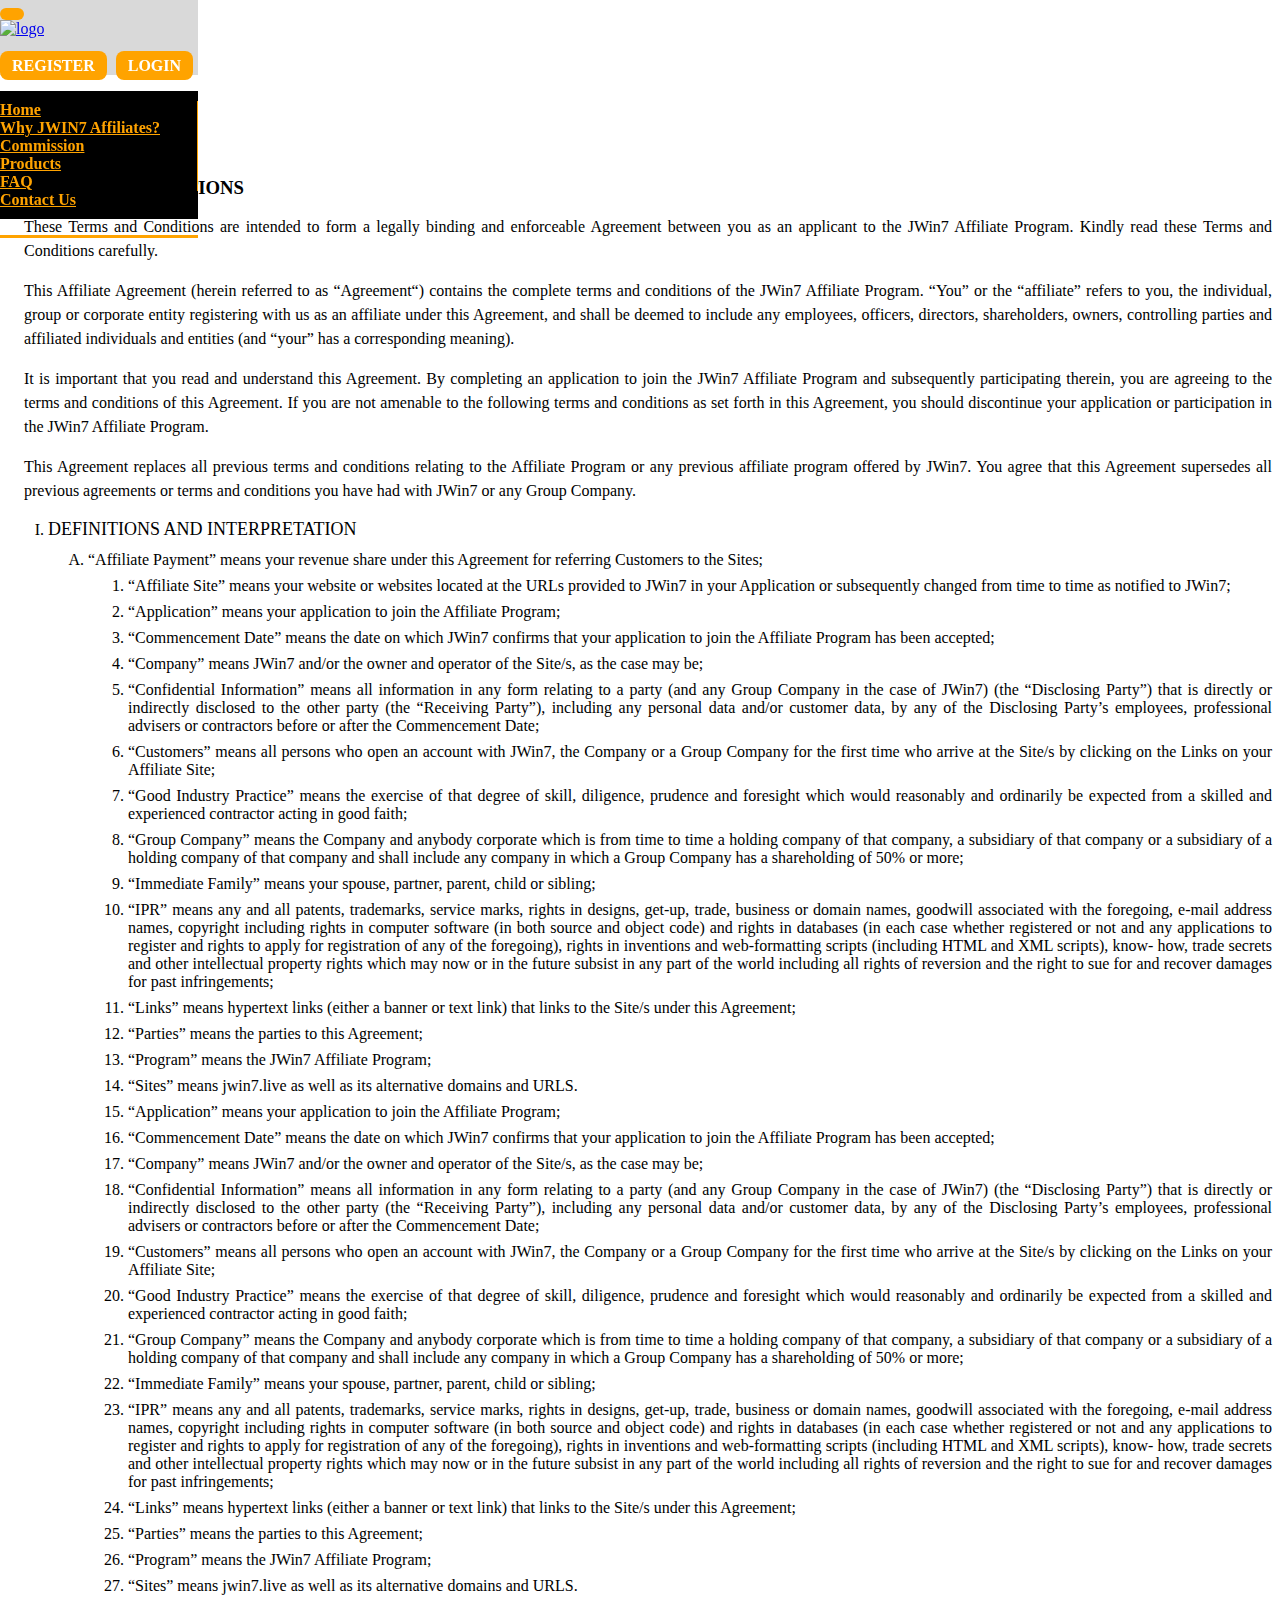
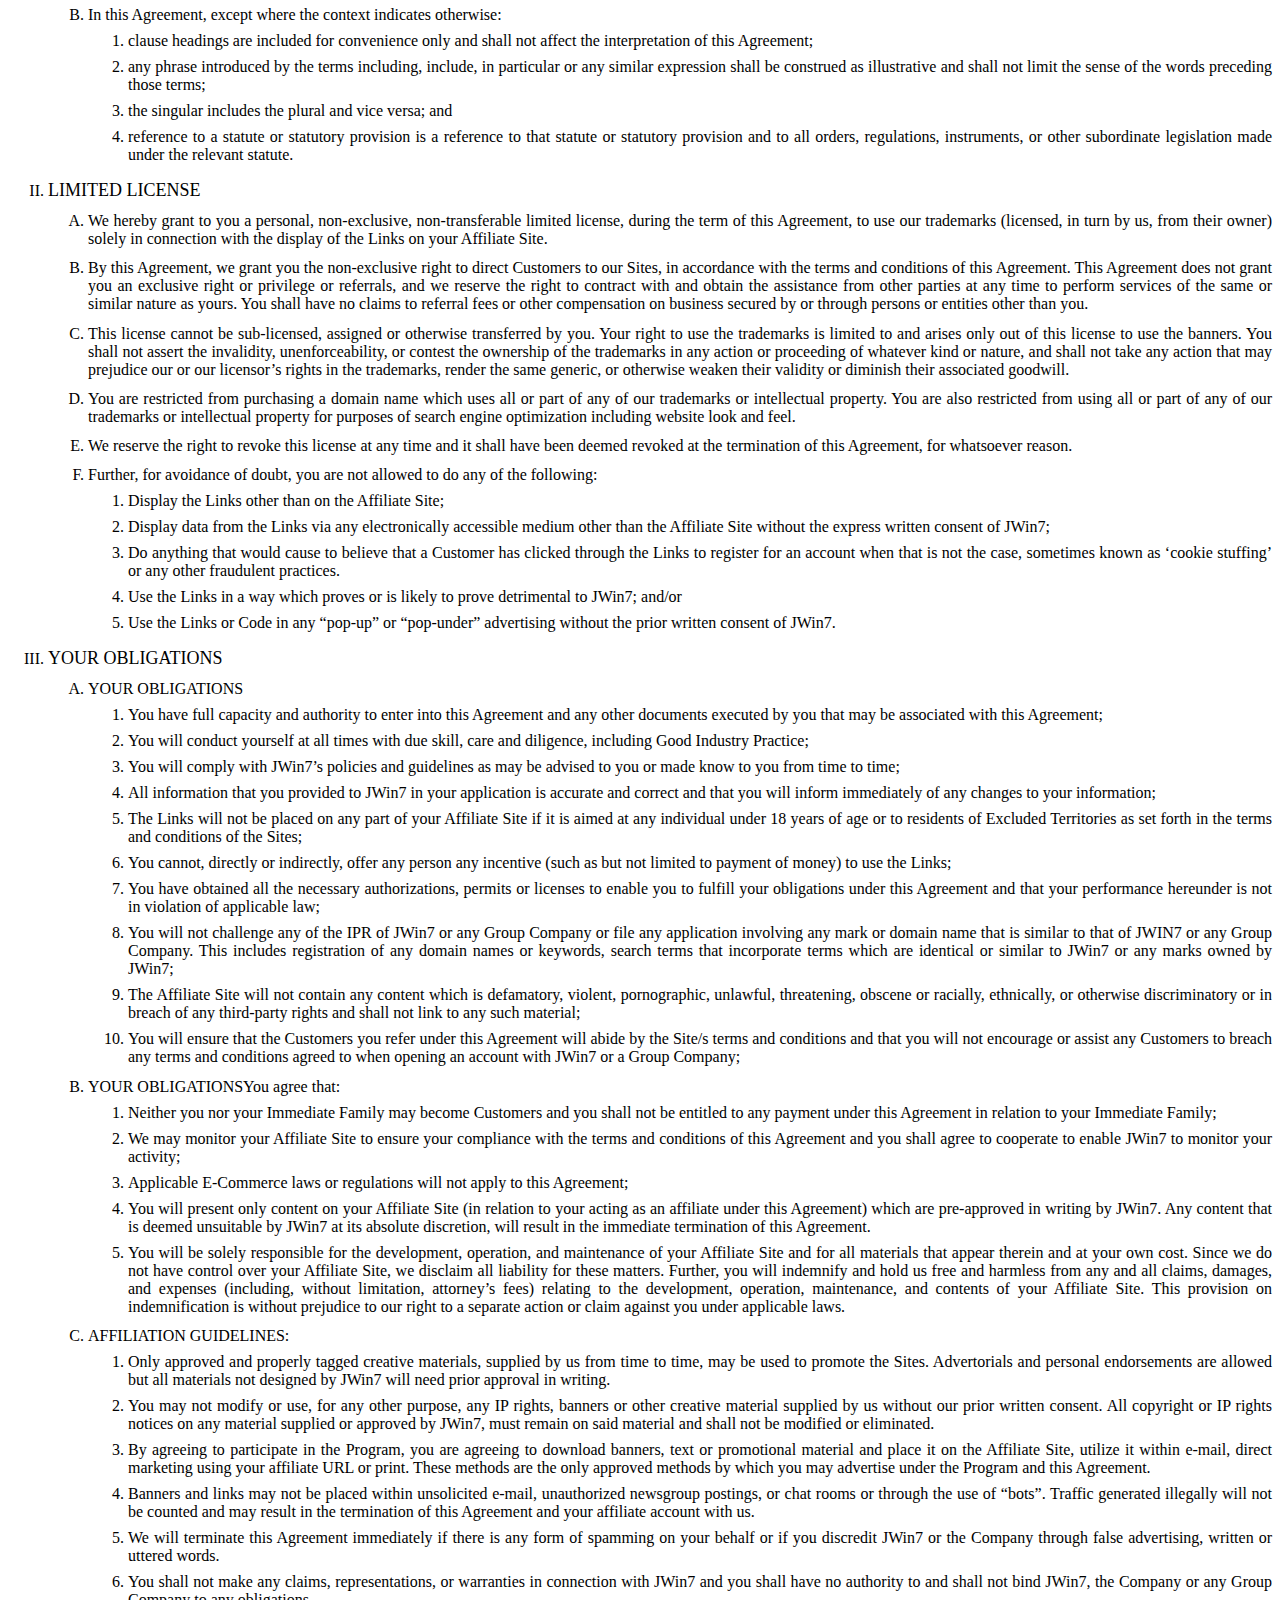
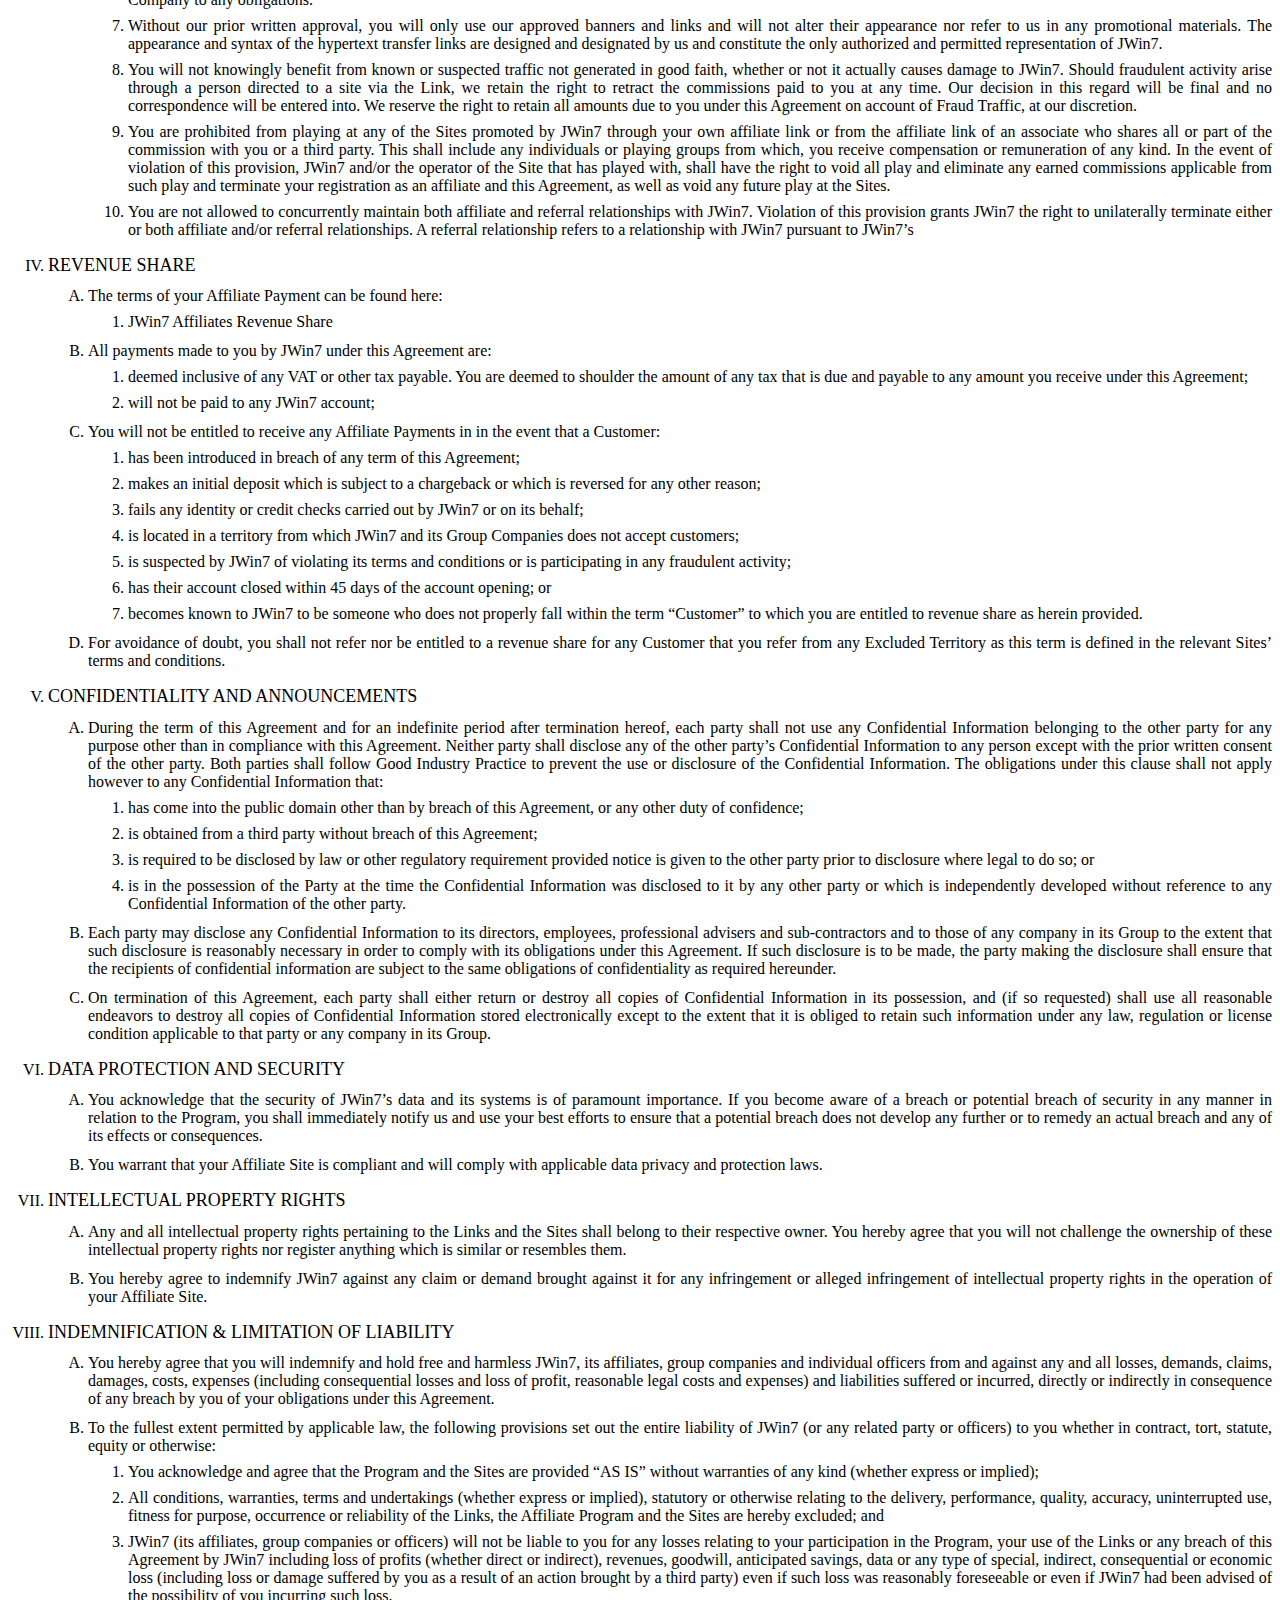
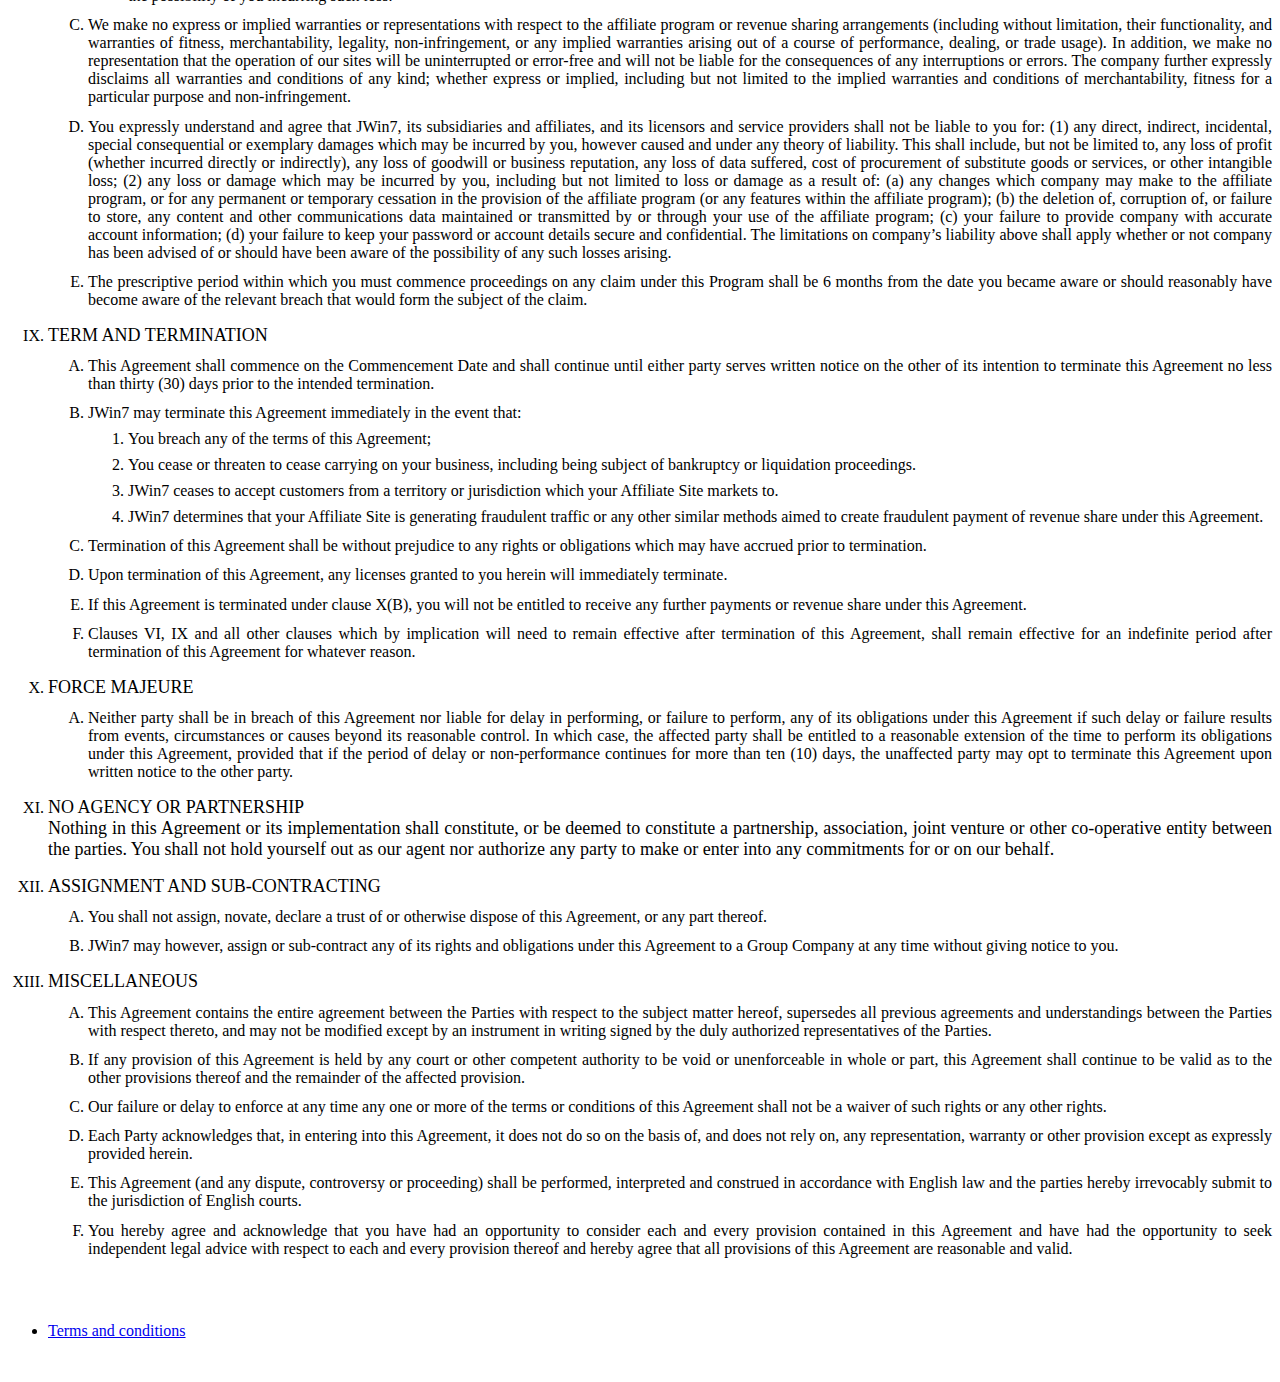
==== pages/Terms-Con.html @ c440f2bb "after solve problem 01" ====
<!DOCTYPE html>
<html lang="en">
    <head>
        <meta charset="UTF-8">
        <meta http-equiv="X-UA-Compatible" content="IE=edge">
        <meta name="viewport" content="width=device-width, initial-scale=1.0">
        <link rel="shortcut icon" href="../images/logo.png" type="image/x-icon">
            <title>JWIN7</title>

        <!-- google fronts -->
        <link rel="preconnect" href="https://fonts.googleapis.com">
        <link rel="preconnect" href="https://fonts.gstatic.com" crossorigin>
        <link href="https://fonts.googleapis.com/css2?family=Poppins:wght@200&display=swap" rel="stylesheet">

        <!-- bootstrap file link -->
        <link href="https://cdn.jsdelivr.net/npm/bootstrap@5.0.2/dist/css/bootstrap.min.css" rel="stylesheet" integrity="sha384-EVSTQN3/azprG1Anm3QDgpJLIm9Nao0Yz1ztcQTwFspd3yD65VohhpuuCOmLASjC" crossorigin="anonymous">

        <!-- css file links -->
        <link rel="stylesheet" href="../css/navber.css">
        <link rel="stylesheet" href="../css/TermsCondition.css">
        <link rel="stylesheet" href="../css/footer.css">
    </head>

    <body>
        <!-- navber start -->
        <nav class="navbar navbar-expand-md navbar-light bg-light col-12">
            <!-- <div class=""> -->
                <div class="TopNav">
                    <div class="row container">
                        <div class="col-4">
                            <button class="navbar-toggler" type="button" data-bs-toggle="collapse" data-bs-target="#navbarSupportedContent" aria-controls="navbarSupportedContent" aria-expanded="false" aria-label="Toggle navigation">
                                <span class="navbar-toggler-icon"></span>
                            </button>
                        </div>

                        <div class="col-4 d-flex">
                            <a class="navbar-brand m-auto" href="../index.html">
                                <img src="../images/logo.png" alt="logo">
                            </a>
                        </div>

                        <div class="col-4 LoginBtn">
                            <a href="../pages/LoginSingin.html" class="BtnA registation float-end">REGISTER</a>
                            <a href="../pages/LoginSingin.html" class="BtnA float-end">LOGIN</a>
                        </div>
                    </div>
                </div>
    
                <div class="BottomNav">
                    <div class="collapse navbar-collapse container" id="navbarSupportedContent">
                            <ul class="navbar-nav me-auto mb-2 mb-lg-0">
                                <li class="nav-item">
                                    <a class="nav-link active" aria-current="page" href="../index.html">Home</a>
                                </li>
                                
                                <li class="nav-item">
                                    <a class="nav-link" href="../index.html#WhyAffilates">Why JWIN7 Affiliates?</a>
                                </li>
    
                                <li class="nav-item dropdown">
                                    <a class="nav-link" href="../index.html#COMMISSION">
                                        Commission
                                    </a>
                                </li>
    
                                <li class="nav-item">
                                    <a class="nav-link" href="../index.html#PRODUCTS">Products</a>
                                </li>
    
                                <li class="nav-item dropdown">
                                    <a class="nav-link" href="../pages/FQAs.html">
                                        FAQ
                                    </a>
                                </li>
    
                                <li class="nav-item">
                                    <a class="nav-link" href="../pages/contactus.html">Contact Us</a>
                                </li>
                            </ul>
                    </div>
                </div>
            <!-- </div> -->
        </nav>
        <!-- navber end -->

        <!-- Terms and Condition start -->
        <section class="TremsCondition">
            <div class="container">
                <h3>TERMS AND CONDITIONS</h3>

                <p>
                    These Terms and Conditions are intended to form a legally binding and enforceable Agreement between
                    you as an applicant to the JWin7 Affiliate Program. Kindly read these Terms and Conditions carefully.
                </p>

                <p>
                    This Affiliate Agreement (herein referred to as “Agreement“) contains the complete terms and
                    conditions of the JWin7 Affiliate Program. “You” or the “affiliate” refers to you, the individual, group or
                    corporate entity registering with us as an affiliate under this Agreement, and shall be deemed to include
                    any employees, officers, directors, shareholders, owners, controlling parties and affiliated individuals
                    and entities (and “your” has a corresponding meaning).
                </p>

                <p>
                    It is important that you read and understand this Agreement. By completing an application to join the
                    JWin7 Affiliate Program and subsequently participating therein, you are agreeing to the terms and
                    conditions of this Agreement. If you are not amenable to the following terms and conditions as set forth
                    in this Agreement, you should discontinue your application or participation in the JWin7 Affiliate
                    Program.
                </p>

                <p>
                    This Agreement replaces all previous terms and conditions relating to the Affiliate Program or any
                    previous affiliate program offered by JWin7. You agree that this Agreement supersedes all previous
                    agreements or terms and conditions you have had with JWin7 or any Group Company.
                </p>

                <ol type="I">
                    <li>
                        <span>DEFINITIONS AND INTERPRETATION</span> 
                        <ol type="A">
                            <li>
                                <span>“Affiliate Payment” means your revenue share under this Agreement for referring Customers to the Sites;</span> 
                                <ol>
                                    <li>
                                        “Affiliate Site” means your website or websites located at the URLs provided to JWin7 in your           
                                        Application or subsequently changed from time to time as notified to JWin7;
                                    </li>
            
                                    <li>
                                        “Application” means your application to join the Affiliate Program;
                                    </li>
            
                                    <li>
                                        “Commencement Date” means the date on which JWin7 confirms that your application to join the Affiliate Program has been accepted;
                                    </li>
            
                                    <li>
                                        “Company” means JWin7 and/or the owner and operator of the Site/s, as the case may be;
                                    </li>
            
                                    <li>
                                        “Confidential Information” means all information in any form relating to a party (and any Group
                                        Company in the case of JWin7) (the “Disclosing Party”) that is directly or indirectly disclosed to the other
                                        party (the “Receiving Party”), including any personal data and/or customer data, by any of the Disclosing
                                        Party’s employees, professional advisers or contractors before or after the Commencement Date;
                                    </li>
            
                                    <li>
                                        “Customers” means all persons who open an account with JWin7, the Company or a Group Company
                                        for the first time who arrive at the Site/s by clicking on the Links on your Affiliate Site;
                                    </li>
            
                                    <li>
                                        “Good Industry Practice” means the exercise of that degree of skill, diligence, prudence and foresight
                                        which would reasonably and ordinarily be expected from a skilled and experienced contractor acting in
                                        good faith;
                                    </li>
            
                                    <li>
                                        “Group Company” means the Company and anybody corporate which is from time to time a holding
                                        company of that company, a subsidiary of that company or a subsidiary of a holding company of that
                                        company and shall include any company in which a Group Company has a shareholding of 50% or more;
                                    </li>
            
                                    <li>
                                        “Immediate Family” means your spouse, partner, parent, child or sibling;
                                    </li>
            
                                    <li>
                                            “IPR” means any and all patents, trademarks, service marks, rights in designs, get-up, trade, business
                                            or domain names, goodwill associated with the foregoing, e-mail address names, copyright including
                                            rights in computer software (in both source and object code) and rights in databases (in each case
                                            whether registered or not and any applications to register and rights to apply for registration of any of
            
                                            the foregoing), rights in inventions and web-formatting scripts (including HTML and XML scripts), know-
                                            how, trade secrets and other intellectual property rights which may now or in the future subsist in any
            
                                            part of the world including all rights of reversion and the right to sue for and recover damages for past
                                            infringements;
                                    </li>
            
                                    <li>
                                        “Links” means hypertext links (either a banner or text link) that links to the Site/s under this Agreement;
                                    </li>
            
                                    <li>
                                        “Parties” means the parties to this Agreement;
                                    </li>
            
                                    <li>
                                        “Program” means the JWin7 Affiliate Program;
                                    </li>
            
                                    <li>
                                        “Sites” means jwin7.live as well as its alternative domains and URLS.
                                    </li>
        
                                    <li>
                                        “Application” means your application to join the Affiliate Program;
                                    </li>
        
                                    <li>
                                        “Commencement Date” means the date on which JWin7 confirms that your application to join the Affiliate Program has been accepted;
                                    </li>
        
                                    <li>
                                        “Company” means JWin7 and/or the owner and operator of the Site/s, as the case may be;
                                    </li>
        
                                    <li>
                                        “Confidential Information” means all information in any form relating to a party (and any Group
                                        Company in the case of JWin7) (the “Disclosing Party”) that is directly or indirectly disclosed to the other
                                        party (the “Receiving Party”), including any personal data and/or customer data, by any of the Disclosing
                                        Party’s employees, professional advisers or contractors before or after the Commencement Date;
                                    </li>
        
                                    <li>
                                        “Customers” means all persons who open an account with JWin7, the Company or a Group Company
                                        for the first time who arrive at the Site/s by clicking on the Links on your Affiliate Site;
                                    </li>
        
                                    <li>
                                        “Good Industry Practice” means the exercise of that degree of skill, diligence, prudence and foresight
                                        which would reasonably and ordinarily be expected from a skilled and experienced contractor acting in
                                        good faith;
                                    </li>
        
                                    <li>
                                        “Group Company” means the Company and anybody corporate which is from time to time a holding
                                        company of that company, a subsidiary of that company or a subsidiary of a holding company of that
                                        company and shall include any company in which a Group Company has a shareholding of 50% or more;
                                    </li>
        
                                    <li>
                                        “Immediate Family” means your spouse, partner, parent, child or sibling;
                                    </li>
        
                                    <li>
                                        “IPR” means any and all patents, trademarks, service marks, rights in designs, get-up, trade, business
                                        or domain names, goodwill associated with the foregoing, e-mail address names, copyright including
                                        rights in computer software (in both source and object code) and rights in databases (in each case
                                        whether registered or not and any applications to register and rights to apply for registration of any of
        
                                        the foregoing), rights in inventions and web-formatting scripts (including HTML and XML scripts), know-
                                        how, trade secrets and other intellectual property rights which may now or in the future subsist in any
        
                                        part of the world including all rights of reversion and the right to sue for and recover damages for past
                                        infringements;
                                    </li>
        
                                    <li>
                                        “Links” means hypertext links (either a banner or text link) that links to the Site/s under this Agreement;
                                    </li>
        
                                    <li>
                                        “Parties” means the parties to this Agreement;
                                    </li>
        
                                    <li>
                                        “Program” means the JWin7 Affiliate Program;
                                    </li>
        
                                    <li>
                                        “Sites” means jwin7.live as well as its alternative domains and URLS.
                                    </li>
                                </ol>
                            </li>

                            <li>
                                <span>In this Agreement, except where the context indicates otherwise:</span> 
                                <ol>
                                    <li>
                                        clause headings are included for convenience only and shall not affect the interpretation of this Agreement;
                                    </li>

                                    <li>
                                        any phrase introduced by the terms including, include, in particular or any similar expression shall be
                                        construed as illustrative and shall not limit the sense of the words preceding those terms;
                                    </li>

                                    <li>
                                        the singular includes the plural and vice versa; and
                                    </li>

                                    <li>
                                        reference to a statute or statutory provision is a reference to that statute or statutory provision and
                                        to all orders, regulations, instruments, or other subordinate legislation made under the relevant statute.
                                    </li>
                                </ol>
                            </li>
                        </ol>
                    </li>

                    <li>
                        <span>LIMITED LICENSE</span> 
                        <ol type="A">
                            <li>
                                <span>
                                    We hereby grant to you a personal, non-exclusive, non-transferable limited license, during the term
                                    of this Agreement, to use our trademarks (licensed, in turn by us, from their owner) solely in connection
                                    with the display of the Links on your Affiliate Site.
                                </span>
                            </li>

                            <li>
                                <span>
                                    By this Agreement, we grant you the non-exclusive right to direct Customers to our Sites, in
                                    accordance with the terms and conditions of this Agreement. This Agreement does not grant you an
                                    exclusive right or privilege or referrals, and we reserve the right to contract with and obtain the
                                    assistance from other parties at any time to perform services of the same or similar nature as yours. You
                                    shall have no claims to referral fees or other compensation on business secured by or through persons
                                    or entities other than you.
                                </span>
                            </li>

                            <li>
                                <span>
                                    This license cannot be sub-licensed, assigned or otherwise transferred by you. Your right to use the
                                    trademarks is limited to and arises only out of this license to use the banners. You shall not assert the
                                    invalidity, unenforceability, or contest the ownership of the trademarks in any action or proceeding of
                                    whatever kind or nature, and shall not take any action that may prejudice our or our licensor’s rights in
                                    the trademarks, render the same generic, or otherwise weaken their validity or diminish their associated
                                    goodwill.
                                </span>
                            </li>

                            <li>
                                <span>
                                    You are restricted from purchasing a domain name which uses all or part of any of our trademarks or
                                    intellectual property. You are also restricted from using all or part of any of our trademarks or
                                    intellectual property for purposes of search engine optimization including website look and feel.
                                </span>
                            </li>

                            <li>
                                <span>
                                    We reserve the right to revoke this license at any time and it shall have been deemed revoked at the
                                    termination of this Agreement, for whatsoever reason.
                                </span>
                            </li>

                            <li>
                                <span>Further, for avoidance of doubt, you are not allowed to do any of the following:</span>
                                <ol>
                                    <li>
                                        Display the Links other than on the Affiliate Site;
                                    </li>

                                    <li>
                                        Display data from the Links via any electronically accessible medium other than the Affiliate Site
                                        without the express written consent of JWin7;
                                    </li>

                                    <li>
                                        Do anything that would cause to believe that a Customer has clicked through the Links to register for
                                        an account when that is not the case, sometimes known as ‘cookie stuffing’ or any other fraudulent
                                        practices.
                                    </li>

                                    <li>
                                        Use the Links in a way which proves or is likely to prove detrimental to JWin7; and/or
                                    </li>

                                    <li>
                                        Use the Links or Code in any “pop-up” or “pop-under” advertising without the prior written consent of
                                        JWin7.
                                    </li>
                                </ol>
                            </li>
                        </ol>
                    </li>

                    <li>
                        <span>YOUR OBLIGATIONS</span>
                        <ol type="A">
                            <li>
                                <span>YOUR OBLIGATIONS</span>
                                <ol>
                                    <li>
                                        You have full capacity and authority to enter into this Agreement and any other documents executed
                                        by you that may be associated with this Agreement;
                                    </li>

                                    <li>
                                        You will conduct yourself at all times with due skill, care and diligence, including Good Industry
                                        Practice;
                                    </li>

                                    <li>
                                        You will comply with JWin7’s policies and guidelines as may be advised to you or made know to you
                                        from time to time;
                                    </li>

                                    <li>
                                        All information that you provided to JWin7 in your application is accurate and correct and that you
                                        will inform immediately of any changes to your information;
                                    </li>

                                    <li>
                                        The Links will not be placed on any part of your Affiliate Site if it is aimed at any individual under 18
                                        years of age or to residents of Excluded Territories as set forth in the terms and conditions of the Sites;
                                    </li>

                                    <li>
                                        You cannot, directly or indirectly, offer any person any incentive (such as but not limited to payment
                                        of money) to use the Links;
                                    </li>

                                    <li>
                                        You have obtained all the necessary authorizations, permits or licenses to enable you to fulfill your
                                        obligations under this Agreement and that your performance hereunder is not in violation of applicable
                                        law;
                                    </li>

                                    <li>
                                        You will not challenge any of the IPR of JWin7 or any Group Company or file any application involving
                                        any mark or domain name that is similar to that of JWIN7 or any Group Company. This includes
                                        registration of any domain names or keywords, search terms that incorporate terms which are identical
                                        or similar to JWin7 or any marks owned by JWin7;
                                    </li>

                                    <li>
                                        The Affiliate Site will not contain any content which is defamatory, violent, pornographic, unlawful,
                                        threatening, obscene or racially, ethnically, or otherwise discriminatory or in breach of any third-party
                                        rights and shall not link to any such material;
                                    </li>

                                    <li>
                                        You will ensure that the Customers you refer under this Agreement will abide by the Site/s terms
                                        and conditions and that you will not encourage or assist any Customers to breach any terms and
                                        conditions agreed to when opening an account with JWin7 or a Group Company;
                                    </li>
                                </ol>
                            </li>

                            <li>
                                <span>YOUR OBLIGATIONSYou agree that:</span>
                                <ol>
                                    <li>
                                        Neither you nor your Immediate Family may become Customers and you shall not be entitled to any
                                        payment under this Agreement in relation to your Immediate Family;
                                    </li>

                                    <li>
                                        We may monitor your Affiliate Site to ensure your compliance with the terms and conditions of this
                                        Agreement and you shall agree to cooperate to enable JWin7 to monitor your activity;
                                    </li>

                                    <li>
                                        Applicable E-Commerce laws or regulations will not apply to this Agreement;
                                    </li>

                                    <li>
                                        You will present only content on your Affiliate Site (in relation to your acting as an affiliate under this
                                        Agreement) which are pre-approved in writing by JWin7. Any content that is deemed unsuitable by
                                        JWin7 at its absolute discretion, will result in the immediate termination of this Agreement.
                                    </li>

                                    <li>
                                        You will be solely responsible for the development, operation, and maintenance of your Affiliate Site
                                        and for all materials that appear therein and at your own cost. Since we do not have control over your
                                        Affiliate Site, we disclaim all liability for these matters. Further, you will indemnify and hold us free and
                                        harmless from any and all claims, damages, and expenses (including, without limitation, attorney’s fees)
                                        relating to the development, operation, maintenance, and contents of your Affiliate Site. This provision
                                        on indemnification is without prejudice to our right to a separate action or claim against you under
                                        applicable laws.
                                    </li>
                                </ol>
                            </li>

                            <li>
                                <span>AFFILIATION GUIDELINES:</span>
                                <ol>
                                    <li>
                                        Only approved and properly tagged creative materials, supplied by us from time to time, may be used
                                        to promote the Sites. Advertorials and personal endorsements are allowed but all materials not
                                        designed by JWin7 will need prior approval in writing.
                                    </li>

                                    <li>
                                        You may not modify or use, for any other purpose, any IP rights, banners or other creative material
                                        supplied by us without our prior written consent. All copyright or IP rights notices on any material
                                        supplied or approved by JWin7, must remain on said material and shall not be modified or eliminated.
                                    </li>

                                    <li>
                                        By agreeing to participate in the Program, you are agreeing to download banners, text or promotional
                                        material and place it on the Affiliate Site, utilize it within e-mail, direct marketing using your affiliate URL
                                        or print. These methods are the only approved methods by which you may advertise under the Program
                                        and this Agreement.
                                    </li>

                                    <li>
                                        Banners and links may not be placed within unsolicited e-mail, unauthorized newsgroup postings, or
                                        chat rooms or through the use of “bots”. Traffic generated illegally will not be counted and may result in
                                        the termination of this Agreement and your affiliate account with us.
                                    </li>

                                    <li>
                                        We will terminate this Agreement immediately if there is any form of spamming on your behalf or if
                                        you discredit JWin7 or the Company through false advertising, written or uttered words.
                                    </li>

                                    <li>
                                        You shall not make any claims, representations, or warranties in connection with JWin7 and you shall
                                        have no authority to and shall not bind JWin7, the Company or any Group Company to any obligations.
                                    </li>

                                    <li>
                                        Without our prior written approval, you will only use our approved banners and links and will not
                                        alter their appearance nor refer to us in any promotional materials. The appearance and syntax of the
                                        hypertext transfer links are designed and designated by us and constitute the only authorized and
                                        permitted representation of JWin7.
                                    </li>

                                    <li>
                                        You will not knowingly benefit from known or suspected traffic not generated in good faith, whether
                                        or not it actually causes damage to JWin7. Should fraudulent activity arise through a person directed to
                                        a site via the Link, we retain the right to retract the commissions paid to you at any time. Our decision in
                                        this regard will be final and no correspondence will be entered into. We reserve the right to retain all
                                        amounts due to you under this Agreement on account of Fraud Traffic, at our discretion.
                                    </li>

                                    <li>
                                        You are prohibited from playing at any of the Sites promoted by JWin7 through your own affiliate link
                                        or from the affiliate link of an associate who shares all or part of the commission with you or a third
                                        party. This shall include any individuals or playing groups from which, you receive compensation or
                                        remuneration of any kind. In the event of violation of this provision, JWin7 and/or the operator of the
                                        Site that has played with, shall have the right to void all play and eliminate any earned commissions
                                        applicable from such play and terminate your registration as an affiliate and this Agreement, as well as
                                        void any future play at the Sites.
                                    </li>

                                    <li>
                                        You are not allowed to concurrently maintain both affiliate and referral relationships with JWin7.
                                        Violation of this provision grants JWin7 the right to unilaterally terminate either or both affiliate and/or
                                        referral relationships. A referral relationship refers to a relationship with JWin7 pursuant to JWin7’s
                                    </li>
                                </ol>
                            </li>
                        </ol>
                    </li>

                    <li>
                        <span>REVENUE SHARE</span>
                        <ol type="A">
                            <li>
                                <span>The terms of your Affiliate Payment can be found here:</span>
                                <ol>
                                    <li>
                                        JWin7 Affiliates Revenue Share
                                    </li>
                                </ol>
                            </li>

                            <li>
                                <span>All payments made to you by JWin7 under this Agreement are:</span>
                                <ol>
                                    <li>
                                        deemed inclusive of any VAT or other tax payable. You are deemed to shoulder the amount of any tax
                                        that is due and payable to any amount you receive under this Agreement;
                                    </li>

                                    <li>
                                        will not be paid to any JWin7 account;
                                    </li>
                                </ol>
                            </li>

                            <li>
                                <span>You will not be entitled to receive any Affiliate Payments in in the event that a Customer:</span>
                                <ol>
                                    <li>
                                        has been introduced in breach of any term of this Agreement;
                                    </li>

                                    <li>
                                        makes an initial deposit which is subject to a chargeback or which is reversed for any other reason;
                                    </li>

                                    <li>
                                        fails any identity or credit checks carried out by JWin7 or on its behalf;
                                    </li>

                                    <li>
                                        is located in a territory from which JWin7 and its Group Companies does not accept customers;
                                    </li>
                                    
                                    <li>
                                        is suspected by JWin7 of violating its terms and conditions or is participating in any fraudulent activity;
                                    </li>

                                    <li>
                                        has their account closed within 45 days of the account opening; or
                                    </li>

                                    <li>
                                        becomes known to JWin7 to be someone who does not properly fall within the term “Customer” to
                                        which you are entitled to revenue share as herein provided.
                                    </li>
                                </ol>
                            </li>

                            <li>
                                <span>
                                    For avoidance of doubt, you shall not refer nor be entitled to a revenue share for any Customer that
                                    you refer from any Excluded Territory as this term is defined in the relevant Sites’ terms and conditions.
                                </span>
                            </li>
                        </ol>
                    </li>

                    <li>
                        <span>CONFIDENTIALITY AND ANNOUNCEMENTS</span>
                        <ol type="A">
                            <li>
                                <span>
                                    During the term of this Agreement and for an indefinite period after termination hereof, each party
                                    shall not use any Confidential Information belonging to the other party for any purpose other than in
                                    compliance with this Agreement. Neither party shall disclose any of the other party’s Confidential
                                    Information to any person except with the prior written consent of the other party. Both parties shall
                                    follow Good Industry Practice to prevent the use or disclosure of the Confidential Information. The
                                    obligations under this clause shall not apply however to any Confidential Information that:
                                </span>

                                <ol>
                                    <li>
                                        has come into the public domain other than by breach of this Agreement, or any other duty of
                                        confidence;
                                    </li>

                                    <li>
                                        is obtained from a third party without breach of this Agreement;
                                    </li>

                                    <li>
                                        is required to be disclosed by law or other regulatory requirement provided notice is given to the
                                        other party prior to disclosure where legal to do so; or
                                    </li>

                                    <li>
                                        is in the possession of the Party at the time the Confidential Information was disclosed to it by any
                                        other party or which is independently developed without reference to any Confidential Information of
                                        the other party.
                                    </li>
                                </ol>
                            </li>

                            <li>
                                <span>
                                    Each party may disclose any Confidential Information to its directors, employees, professional
                                    advisers and sub-contractors and to those of any company in its Group to the extent that such disclosure
                                    is reasonably necessary in order to comply with its obligations under this Agreement. If such disclosure
                                    is to be made, the party making the disclosure shall ensure that the recipients of confidential
                                    information are subject to the same obligations of confidentiality as required hereunder.
                                </span>
                            </li>

                            <li>
                                <span>
                                    On termination of this Agreement, each party shall either return or destroy all copies of Confidential
                                    Information in its possession, and (if so requested) shall use all reasonable endeavors to destroy all
                                    copies of Confidential Information stored electronically except to the extent that it is obliged to retain
                                    such information under any law, regulation or license condition applicable to that party or any company
                                    in its Group.
                                </span>
                            </li>
                        </ol>
                    </li>

                    <li>
                        <span>DATA PROTECTION AND SECURITY</span>
                        <ol type="A">
                            <li>
                                <span>
                                    You acknowledge that the security of JWin7’s data and its systems is of paramount importance. If you
                                    become aware of a breach or potential breach of security in any manner in relation to the Program, you
                                    shall immediately notify us and use your best efforts to ensure that a potential breach does not develop
                                    any further or to remedy an actual breach and any of its effects or consequences.
                                </span>
                            </li>

                            <li>
                                <span>
                                    You warrant that your Affiliate Site is compliant and will comply with applicable data privacy and
                                    protection laws.
                                </span>
                            </li>
                        </ol>
                    </li>

                    <li>
                        <span>INTELLECTUAL PROPERTY RIGHTS</span>
                        <ol type="A">
                            <li>
                                Any and all intellectual property rights pertaining to the Links and the Sites shall belong to their
                                respective owner. You hereby agree that you will not challenge the ownership of these intellectual
                                property rights nor register anything which is similar or resembles them.
                            </li>

                            <li>
                                You hereby agree to indemnify JWin7 against any claim or demand brought against it for any
                                infringement or alleged infringement of intellectual property rights in the operation of your Affiliate Site.
                            </li>
                        </ol>
                    </li>

                    <li>
                        <span>INDEMNIFICATION & LIMITATION OF LIABILITY</span>
                        <ol type="A">
                            <li>
                                <span>
                                    You hereby agree that you will indemnify and hold free and harmless JWin7, its affiliates, group
                                    companies and individual officers from and against any and all losses, demands, claims, damages, costs,
                                    expenses (including consequential losses and loss of profit, reasonable legal costs and expenses) and
                                    liabilities suffered or incurred, directly or indirectly in consequence of any breach by you of your
                                    obligations under this Agreement.
                                </span>
                            </li>

                            <li>
                                <span>
                                    To the fullest extent permitted by applicable law, the following provisions set out the entire liability of
                                    JWin7 (or any related party or officers) to you whether in contract, tort, statute, equity or otherwise:
                                </span>
                                <ol>
                                    <li>
                                        You acknowledge and agree that the Program and the Sites are provided “AS IS” without warranties
                                        of any kind (whether express or implied);
                                    </li>

                                    <li>
                                        All conditions, warranties, terms and undertakings (whether express or implied), statutory or
                                        otherwise relating to the delivery, performance, quality, accuracy, uninterrupted use, fitness for
                                        purpose, occurrence or reliability of the Links, the Affiliate Program and the Sites are hereby excluded;
                                        and
                                    </li>

                                    <li>
                                        JWin7 (its affiliates, group companies or officers) will not be liable to you for any losses relating to
                                        your participation in the Program, your use of the Links or any breach of this Agreement by JWin7
                                        including loss of profits (whether direct or indirect), revenues, goodwill, anticipated savings, data or any
                                        type of special, indirect, consequential or economic loss (including loss or damage suffered by you as a
                                        result of an action brought by a third party) even if such loss was reasonably foreseeable or even if
                                        JWin7 had been advised of the possibility of you incurring such loss.
                                    </li>
                                </ol>
                            </li>

                            <li>
                                <span>
                                    We make no express or implied warranties or representations with respect to the affiliate program or
                                    revenue sharing arrangements (including without limitation, their functionality, and warranties of
                                    fitness, merchantability, legality, non-infringement, or any implied warranties arising out of a course of
                                    performance, dealing, or trade usage). In addition, we make no representation that the operation of our
                                    sites will be uninterrupted or error-free and will not be liable for the consequences of any interruptions
                                    or errors. The company further expressly disclaims all warranties and conditions of any kind; whether
                                    express or implied, including but not limited to the implied warranties and conditions of
                                    merchantability, fitness for a particular purpose and non-infringement.
                                </span>
                            </li>

                            <li>
                                <span>
                                    You expressly understand and agree that JWin7, its subsidiaries and affiliates, and its licensors and
                                    service providers shall not be liable to you for: (1) any direct, indirect, incidental, special consequential
                                    or exemplary damages which may be incurred by you, however caused and under any theory of liability.
                                    This shall include, but not be limited to, any loss of profit (whether incurred directly or indirectly), any
                                    loss of goodwill or business reputation, any loss of data suffered, cost of procurement of substitute
                                    goods or services, or other intangible loss; (2) any loss or damage which may be incurred by you,
                                    including but not limited to loss or damage as a result of: (a) any changes which company may make to
                                    the affiliate program, or for any permanent or temporary cessation in the provision of the affiliate
                                    program (or any features within the affiliate program); (b) the deletion of, corruption of, or failure to
                                    store, any content and other communications data maintained or transmitted by or through your use of
                                    the affiliate program; (c) your failure to provide company with accurate account information; (d) your
                                    failure to keep your password or account details secure and confidential. The limitations on company’s
                                    liability above shall apply whether or not company has been advised of or should have been aware of
                                    the possibility of any such losses arising.
                                </span>
                            </li>

                            <li>
                                <span>
                                    The prescriptive period within which you must commence proceedings on any claim under this
                                    Program shall be 6 months from the date you became aware or should reasonably have become aware
                                    of the relevant breach that would form the subject of the claim.
                                </span>
                            </li>
                        </ol>
                    </li>

                    <li>
                        <span>TERM AND TERMINATION</span>
                        <ol type="A">
                            <li>
                                <span>
                                    This Agreement shall commence on the Commencement Date and shall continue until either party
                                    serves written notice on the other of its intention to terminate this Agreement no less than thirty (30)
                                    days prior to the intended termination.
                                </span>
                            </li>

                            <li>
                                <span>
                                    JWin7 may terminate this Agreement immediately in the event that:
                                </span>

                                <ol>
                                    <li>
                                        You breach any of the terms of this Agreement;
                                    </li>
                                    
                                    <li>
                                        You cease or threaten to cease carrying on your business, including being subject of bankruptcy or
                                        liquidation proceedings.
                                    </li>

                                    <li>
                                        JWin7 ceases to accept customers from a territory or jurisdiction which your Affiliate Site markets to.
                                    </li>

                                    <li>
                                        JWin7 determines that your Affiliate Site is generating fraudulent traffic or any other similar methods
                                        aimed to create fraudulent payment of revenue share under this Agreement.
                                    </li>
                                </ol>
                            </li>

                            <li>
                                <span>
                                    Termination of this Agreement shall be without prejudice to any rights or obligations which may have
                                    accrued prior to termination.
                                </span>
                            </li>

                            <li>
                                <span>
                                    Upon termination of this Agreement, any licenses granted to you herein will immediately terminate.  
                                </span>
                            </li>

                            <li>
                                <span>
                                    If this Agreement is terminated under clause X(B), you will not be entitled to receive any further
                                    payments or revenue share under this Agreement.
                                </span>
                            </li>

                            <li>
                                <span>
                                    Clauses VI, IX and all other clauses which by implication will need to remain effective after termination
                                    of this Agreement, shall remain effective for an indefinite period after termination of this Agreement for
                                    whatever reason.
                                </span>
                            </li>
                        </ol>
                    </li>

                    <li>
                        <span>
                            FORCE MAJEURE
                        </span>
                        <ol type="A">
                            <li>
                                <span>
                                    Neither party shall be in breach of this Agreement nor liable for delay in performing, or failure to
                                    perform, any of its obligations under this Agreement if such delay or failure results from events,
                                    circumstances or causes beyond its reasonable control. In which case, the affected party shall be
                                    entitled to a reasonable extension of the time to perform its obligations under this Agreement, provided
                                    that if the period of delay or non-performance continues for more than ten (10) days, the unaffected
                                    party may opt to terminate this Agreement upon written notice to the other party.
                                </span>
                            </li>
                        </ol>
                    </li>

                    <li>
                        <span>NO AGENCY OR PARTNERSHIP 
                            <br>
                            Nothing in this Agreement or its implementation shall constitute, or be deemed to constitute a
                            partnership, association, joint venture or other co-operative entity between the parties. You shall not

                            hold yourself out as our agent nor authorize any party to make or enter into any commitments for or on
                            our behalf.
                        </span>
                    </li>

                    <li>
                        <span>
                            ASSIGNMENT AND SUB-CONTRACTING
                        </span>
                        <ol type="A">
                            <li>
                                <span>
                                    You shall not assign, novate, declare a trust of or otherwise dispose of this Agreement, or any part thereof.
                                </span>
                            </li>

                            <li>
                                <span>
                                    JWin7 may however, assign or sub-contract any of its rights and obligations under this Agreement to a
                                    Group Company at any time without giving notice to you. 
                                </span>
                            </li>
                        </ol>
                    </li>

                    <li>
                        <span>
                            MISCELLANEOUS
                        </span>

                        <ol type="A">
                            <li>
                                <span>
                                    This Agreement contains the entire agreement between the Parties with respect to the subject
                                    matter hereof, supersedes all previous agreements and understandings between the Parties with
                                    respect thereto, and may not be modified except by an instrument in writing signed by the duly
                                    authorized representatives of the Parties.
                                </span>
                            </li>

                            <li>
                                <span>
                                    If any provision of this Agreement is held by any court or other competent authority to be void or
                                    unenforceable in whole or part, this Agreement shall continue to be valid as to the other provisions
                                    thereof and the remainder of the affected provision.
                                </span>
                            </li>

                            <li>
                                <span>
                                    Our failure or delay to enforce at any time any one or more of the terms or conditions of this
                                    Agreement shall not be a waiver of such rights or any other rights.
                                </span>
                            </li>

                            <li>
                                <span>
                                    Each Party acknowledges that, in entering into this Agreement, it does not do so on the basis of, and
                                    does not rely on, any representation, warranty or other provision except as expressly provided herein.
                                </span>
                            </li>

                            <li>
                                <span>
                                    This Agreement (and any dispute, controversy or proceeding) shall be performed, interpreted and
                                    construed in accordance with English law and the parties hereby irrevocably submit to the jurisdiction of
                                    English courts.
                                </span>
                            </li>

                            <li>
                                <span>
                                    You hereby agree and acknowledge that you have had an opportunity to consider each and every
                                    provision contained in this Agreement and have had the opportunity to seek independent legal advice
                                    with respect to each and every provision thereof and hereby agree that all provisions of this Agreement
                                    are reasonable and valid.
                                </span>
                            </li>
                        </ol>
                    </li>


                    <!-- <li></li> -->
                </ol>
            </div>
        </section>
        <!-- Terms and Condition end -->
        
        
        <!-- footer start -->
        <footer>
            <div class="container">
                <div>
                    <ul>
                        <li>
                            <a href="../pages/Terms-Con.html">Terms and conditions</a>
                        </li>
                    </ul>
                </div>
                <a href="../index.html"><img src="../images/logo.png" alt=""></a>
            </div>
        </footer>
        <!-- footer end -->

        <script src="https://cdn.jsdelivr.net/npm/@popperjs/core@2.9.2/dist/umd/popper.min.js" integrity="sha384-IQsoLXl5PILFhosVNubq5LC7Qb9DXgDA9i+tQ8Zj3iwWAwPtgFTxbJ8NT4GN1R8p" crossorigin="anonymous"></script>
        <script src="https://cdn.jsdelivr.net/npm/bootstrap@5.0.2/dist/js/bootstrap.min.js" integrity="sha384-cVKIPhGWiC2Al4u+LWgxfKTRIcfu0JTxR+EQDz/bgldoEyl4H0zUF0QKbrJ0EcQF" crossorigin="anonymous"></script>
    </body>
</html>
---- css/navber.css ----
.navbar-brand img{
    width: 118.4px;
    margin: 0;
}

.navbar {
    padding-top: 0;
    padding-bottom: 0;
    display: block !important;
    position: fixed;
    top: 0;
    left: 0;
    z-index: 10;
    border-bottom: 3px solid #ffa300;
}

/* top navber start*/
    .TopNav{
        justify-content: space-between;
        width: 100%;
        background-color: rgb(217 217 217);
    }

    .TopNav .container{
        padding: 0;
        margin: auto;
    }

    .navbar-brand{
        padding-top: 0; 
        padding-bottom: 0;
    }

    .TopNav .BtnA{
        outline: none;
        background-color: #ffa300;
        border: none;
        color: rgb(255, 255, 255);
        border-radius: 8px;
        padding: 6px 12px;
        font-weight: 600;
        font-size: 16px;
        text-decoration: none;
        margin-right: 5px;
    }

    .TopNav button{
        outline: none;
        background-color: #ffa300;
        border: none;
        color: rgb(255, 255, 255);
        border-radius: 8px;
        padding: 6px 12px;
        font-weight: 600;
        font-size: 16px;
        text-decoration: none;
    }

    .TopNav .BtnA:hover{
        outline: none;
        background-color: #ffbf00;
        border: 1.5px solid #ffbf00;
        color: rgb(14, 14, 14);
    }

    .TopNav .BtnA:active{
        outline: none;
        border: none;
    }

    .LoginBtn{
        margin-top: 19px;
    }

    @media screen and (max-width: 767px) {
        .TopNav .BtnA {
            padding: 3px 6px;
            font-size: 9px;
            border-radius: 4px;
        }

        .LoginBtn {
            margin-top: 20px;
        }

        .navbar-toggler {
            color: rgba(0,0,0,.55);
            border-color: rgba(0,0,0,.1);
            margin-top: 11px;
        }

        .navbar-toggler-icon {
            width: 3em;
            height: 3em;
        }

        .navbar-brand img {
            width: 93.4px;
            margin: 0;
        }

        .TopNav button{
            border-radius: 5px;
            font-size: 10px;
        }
    }

    @media screen and (max-width: 352px) {
        .TopNav .BtnA {
            font-size: 8px;
        }
    }

    @media screen and (max-width: 372px) {
        .registation{
            display: none;
        }

        .TopNav .BtnA {
            font-size: 11px;
        }

        .LoginBtn {
            margin-top: 18px;
        }
    }
/* top navber end*/

/* bottom navber start*/
    .BottomNav{
        width: 100%;    
        background: black;
    }

    .BottomNav .container ul{
        justify-content: space-between;
        width: 100%;
        padding: 10px 0;
    }

    .BottomNav .container ul li:not(:last-child) {
        border-right: 1px solid #ffa300;
        padding-right: 25px;
    }

    .active{
        color: #ffaa17  !important;
    }

    .BottomNav .container ul li a{
        line-height: 1;
        color: #ffa300 !important;
        font-size: 16px;
        font-weight: 600;
    }

    .BottomNav .container ul li:hover .nav-link{
        color: #fcf7ee !important;
        padding-bottom: 4px;
        border-bottom: 1px solid white;
    }

    @media screen and (max-width: 767px) {
        .BottomNav .container ul li:not(:last-child) {
            border: none;
        }
    }
/* bottom navber end*/
---- css/TermsCondition.css ----
.TremsCondition{
    padding: 2rem 0;
    margin-top: 7.87rem;
    color: #000000;
    width: 100%;
    text-align: justify;
}

@media screen and (max-width: 767px) {
    .TremsCondition{
        margin-top: 3.7rem;    
    }
}

.TremsCondition .container h3{
    margin-bottom: 1rem;
    /* font-size: 22px!important; */
}

.TremsCondition .container p{
    margin-bottom: .6rem;
    line-height: 1.5;
    margin-left: 1rem  ;
}

ol li span{
    font-weight: 500;
    font-size: 18px;
}

ol li {
    margin: 1rem 0;
}

ol li ol li span{
    font-weight: 500;
    font-size: 16px;
}

ol li ol li {
    margin: .7rem 0;
}

ol li ol li ol li {
    margin: .5rem 0;
}
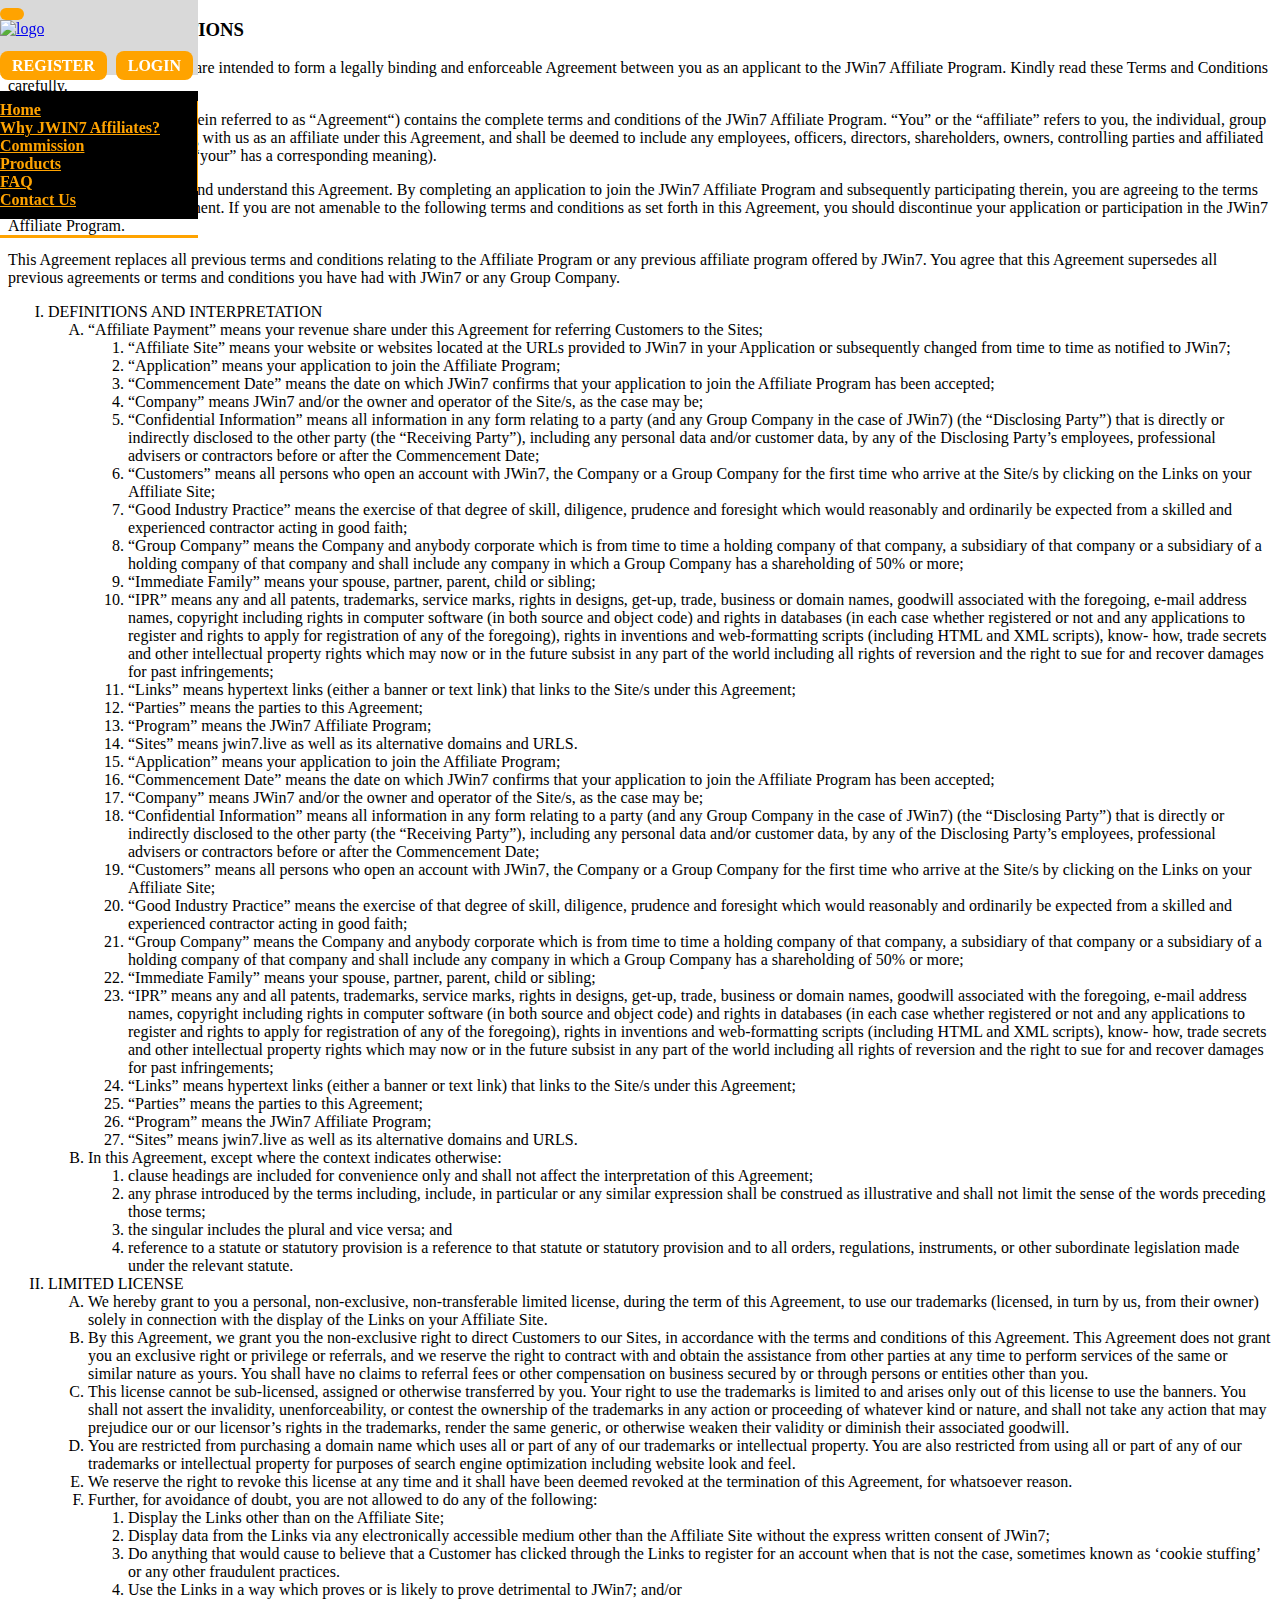
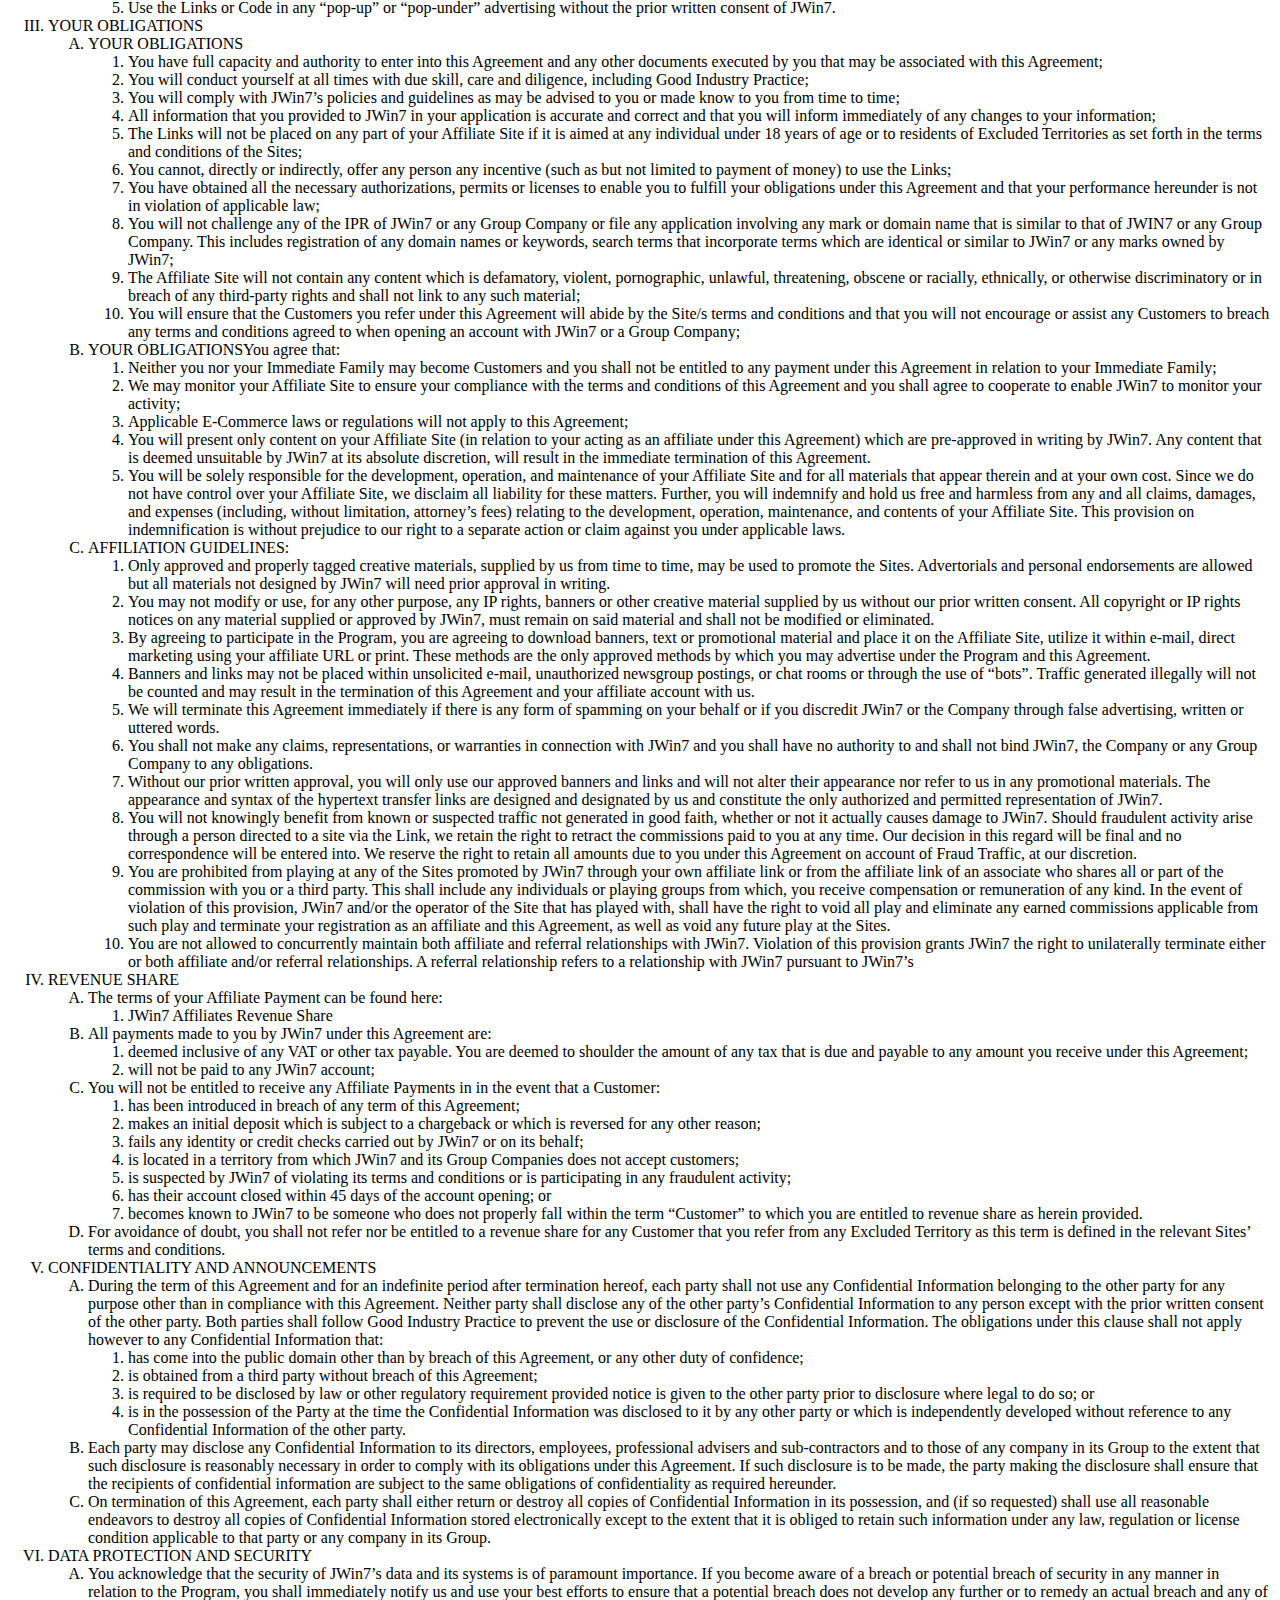
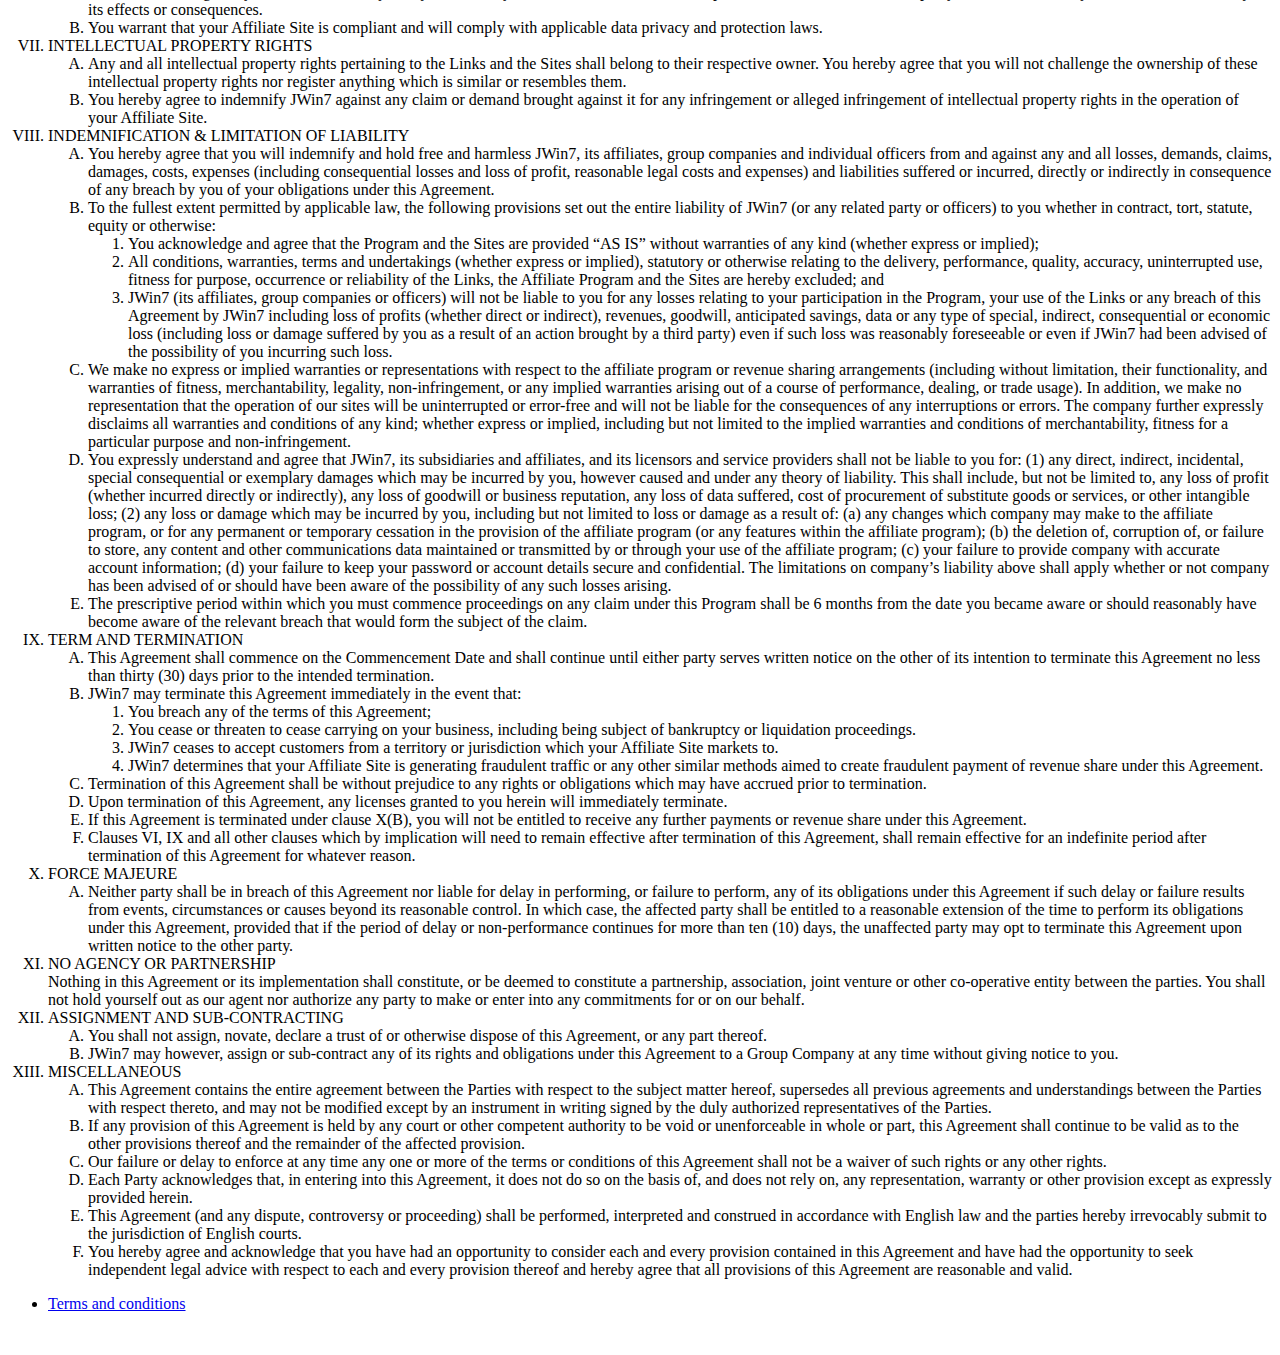
==== commit 46dcb23a: "Add files via upload" ====
--- a/pages/Terms-Con.html
+++ b/pages/Terms-Con.html
@@ -1,991 +1,989 @@
-<!DOCTYPE html>
-<html lang="en">
-    <head>
-        <meta charset="UTF-8">
-        <meta http-equiv="X-UA-Compatible" content="IE=edge">
-        <meta name="viewport" content="width=device-width, initial-scale=1.0">
-        <link rel="shortcut icon" href="../images/logo.png" type="image/x-icon">
-            <title>JWIN7</title>
-
-        <!-- google fronts -->
-        <link rel="preconnect" href="https://fonts.googleapis.com">
-        <link rel="preconnect" href="https://fonts.gstatic.com" crossorigin>
-        <link href="https://fonts.googleapis.com/css2?family=Poppins:wght@200&display=swap" rel="stylesheet">
-
-        <!-- bootstrap file link -->
-        <link href="https://cdn.jsdelivr.net/npm/bootstrap@5.0.2/dist/css/bootstrap.min.css" rel="stylesheet" integrity="sha384-EVSTQN3/azprG1Anm3QDgpJLIm9Nao0Yz1ztcQTwFspd3yD65VohhpuuCOmLASjC" crossorigin="anonymous">
-
-        <!-- css file links -->
-        <link rel="stylesheet" href="../css/navber.css">
-        <link rel="stylesheet" href="../css/TermsCondition.css">
-        <link rel="stylesheet" href="../css/footer.css">
-    </head>
-
-    <body>
-        <!-- navber start -->
-        <nav class="navbar navbar-expand-md navbar-light bg-light col-12">
-            <!-- <div class=""> -->
-                <div class="TopNav">
-                    <div class="row container">
-                        <div class="col-4">
-                            <button class="navbar-toggler" type="button" data-bs-toggle="collapse" data-bs-target="#navbarSupportedContent" aria-controls="navbarSupportedContent" aria-expanded="false" aria-label="Toggle navigation">
-                                <span class="navbar-toggler-icon"></span>
-                            </button>
-                        </div>
-
-                        <div class="col-4 d-flex">
-                            <a class="navbar-brand m-auto" href="../index.html">
-                                <img src="../images/logo.png" alt="logo">
-                            </a>
-                        </div>
-
-                        <div class="col-4 LoginBtn">
-                            <a href="../pages/LoginSingin.html" class="BtnA registation float-end">REGISTER</a>
-                            <a href="../pages/LoginSingin.html" class="BtnA float-end">LOGIN</a>
-                        </div>
-                    </div>
-                </div>
-    
-                <div class="BottomNav">
-                    <div class="collapse navbar-collapse container" id="navbarSupportedContent">
-                            <ul class="navbar-nav me-auto mb-2 mb-lg-0">
-                                <li class="nav-item">
-                                    <a class="nav-link active" aria-current="page" href="../index.html">Home</a>
-                                </li>
-                                
-                                <li class="nav-item">
-                                    <a class="nav-link" href="../index.html#WhyAffilates">Why JWIN7 Affiliates?</a>
-                                </li>
-    
-                                <li class="nav-item dropdown">
-                                    <a class="nav-link" href="../index.html#COMMISSION">
-                                        Commission
-                                    </a>
-                                </li>
-    
-                                <li class="nav-item">
-                                    <a class="nav-link" href="../index.html#PRODUCTS">Products</a>
-                                </li>
-    
-                                <li class="nav-item dropdown">
-                                    <a class="nav-link" href="../pages/FQAs.html">
-                                        FAQ
-                                    </a>
-                                </li>
-    
-                                <li class="nav-item">
-                                    <a class="nav-link" href="../pages/contactus.html">Contact Us</a>
-                                </li>
-                            </ul>
-                    </div>
-                </div>
-            <!-- </div> -->
-        </nav>
-        <!-- navber end -->
-
-        <!-- Terms and Condition start -->
-        <section class="TremsCondition">
-            <div class="container">
-                <h3>TERMS AND CONDITIONS</h3>
-
-                <p>
-                    These Terms and Conditions are intended to form a legally binding and enforceable Agreement between
-                    you as an applicant to the JWin7 Affiliate Program. Kindly read these Terms and Conditions carefully.
-                </p>
-
-                <p>
-                    This Affiliate Agreement (herein referred to as “Agreement“) contains the complete terms and
-                    conditions of the JWin7 Affiliate Program. “You” or the “affiliate” refers to you, the individual, group or
-                    corporate entity registering with us as an affiliate under this Agreement, and shall be deemed to include
-                    any employees, officers, directors, shareholders, owners, controlling parties and affiliated individuals
-                    and entities (and “your” has a corresponding meaning).
-                </p>
-
-                <p>
-                    It is important that you read and understand this Agreement. By completing an application to join the
-                    JWin7 Affiliate Program and subsequently participating therein, you are agreeing to the terms and
-                    conditions of this Agreement. If you are not amenable to the following terms and conditions as set forth
-                    in this Agreement, you should discontinue your application or participation in the JWin7 Affiliate
-                    Program.
-                </p>
-
-                <p>
-                    This Agreement replaces all previous terms and conditions relating to the Affiliate Program or any
-                    previous affiliate program offered by JWin7. You agree that this Agreement supersedes all previous
-                    agreements or terms and conditions you have had with JWin7 or any Group Company.
-                </p>
-
-                <ol type="I">
-                    <li>
-                        <span>DEFINITIONS AND INTERPRETATION</span> 
-                        <ol type="A">
-                            <li>
-                                <span>“Affiliate Payment” means your revenue share under this Agreement for referring Customers to the Sites;</span> 
-                                <ol>
-                                    <li>
-                                        “Affiliate Site” means your website or websites located at the URLs provided to JWin7 in your           
-                                        Application or subsequently changed from time to time as notified to JWin7;
-                                    </li>
-            
-                                    <li>
-                                        “Application” means your application to join the Affiliate Program;
-                                    </li>
-            
-                                    <li>
-                                        “Commencement Date” means the date on which JWin7 confirms that your application to join the Affiliate Program has been accepted;
-                                    </li>
-            
-                                    <li>
-                                        “Company” means JWin7 and/or the owner and operator of the Site/s, as the case may be;
-                                    </li>
-            
-                                    <li>
-                                        “Confidential Information” means all information in any form relating to a party (and any Group
-                                        Company in the case of JWin7) (the “Disclosing Party”) that is directly or indirectly disclosed to the other
-                                        party (the “Receiving Party”), including any personal data and/or customer data, by any of the Disclosing
-                                        Party’s employees, professional advisers or contractors before or after the Commencement Date;
-                                    </li>
-            
-                                    <li>
-                                        “Customers” means all persons who open an account with JWin7, the Company or a Group Company
-                                        for the first time who arrive at the Site/s by clicking on the Links on your Affiliate Site;
-                                    </li>
-            
-                                    <li>
-                                        “Good Industry Practice” means the exercise of that degree of skill, diligence, prudence and foresight
-                                        which would reasonably and ordinarily be expected from a skilled and experienced contractor acting in
-                                        good faith;
-                                    </li>
-            
-                                    <li>
-                                        “Group Company” means the Company and anybody corporate which is from time to time a holding
-                                        company of that company, a subsidiary of that company or a subsidiary of a holding company of that
-                                        company and shall include any company in which a Group Company has a shareholding of 50% or more;
-                                    </li>
-            
-                                    <li>
-                                        “Immediate Family” means your spouse, partner, parent, child or sibling;
-                                    </li>
-            
-                                    <li>
-                                            “IPR” means any and all patents, trademarks, service marks, rights in designs, get-up, trade, business
-                                            or domain names, goodwill associated with the foregoing, e-mail address names, copyright including
-                                            rights in computer software (in both source and object code) and rights in databases (in each case
-                                            whether registered or not and any applications to register and rights to apply for registration of any of
-            
-                                            the foregoing), rights in inventions and web-formatting scripts (including HTML and XML scripts), know-
-                                            how, trade secrets and other intellectual property rights which may now or in the future subsist in any
-            
-                                            part of the world including all rights of reversion and the right to sue for and recover damages for past
-                                            infringements;
-                                    </li>
-            
-                                    <li>
-                                        “Links” means hypertext links (either a banner or text link) that links to the Site/s under this Agreement;
-                                    </li>
-            
-                                    <li>
-                                        “Parties” means the parties to this Agreement;
-                                    </li>
-            
-                                    <li>
-                                        “Program” means the JWin7 Affiliate Program;
-                                    </li>
-            
-                                    <li>
-                                        “Sites” means jwin7.live as well as its alternative domains and URLS.
-                                    </li>
-        
-                                    <li>
-                                        “Application” means your application to join the Affiliate Program;
-                                    </li>
-        
-                                    <li>
-                                        “Commencement Date” means the date on which JWin7 confirms that your application to join the Affiliate Program has been accepted;
-                                    </li>
-        
-                                    <li>
-                                        “Company” means JWin7 and/or the owner and operator of the Site/s, as the case may be;
-                                    </li>
-        
-                                    <li>
-                                        “Confidential Information” means all information in any form relating to a party (and any Group
-                                        Company in the case of JWin7) (the “Disclosing Party”) that is directly or indirectly disclosed to the other
-                                        party (the “Receiving Party”), including any personal data and/or customer data, by any of the Disclosing
-                                        Party’s employees, professional advisers or contractors before or after the Commencement Date;
-                                    </li>
-        
-                                    <li>
-                                        “Customers” means all persons who open an account with JWin7, the Company or a Group Company
-                                        for the first time who arrive at the Site/s by clicking on the Links on your Affiliate Site;
-                                    </li>
-        
-                                    <li>
-                                        “Good Industry Practice” means the exercise of that degree of skill, diligence, prudence and foresight
-                                        which would reasonably and ordinarily be expected from a skilled and experienced contractor acting in
-                                        good faith;
-                                    </li>
-        
-                                    <li>
-                                        “Group Company” means the Company and anybody corporate which is from time to time a holding
-                                        company of that company, a subsidiary of that company or a subsidiary of a holding company of that
-                                        company and shall include any company in which a Group Company has a shareholding of 50% or more;
-                                    </li>
-        
-                                    <li>
-                                        “Immediate Family” means your spouse, partner, parent, child or sibling;
-                                    </li>
-        
-                                    <li>
-                                        “IPR” means any and all patents, trademarks, service marks, rights in designs, get-up, trade, business
-                                        or domain names, goodwill associated with the foregoing, e-mail address names, copyright including
-                                        rights in computer software (in both source and object code) and rights in databases (in each case
-                                        whether registered or not and any applications to register and rights to apply for registration of any of
-        
-                                        the foregoing), rights in inventions and web-formatting scripts (including HTML and XML scripts), know-
-                                        how, trade secrets and other intellectual property rights which may now or in the future subsist in any
-        
-                                        part of the world including all rights of reversion and the right to sue for and recover damages for past
-                                        infringements;
-                                    </li>
-        
-                                    <li>
-                                        “Links” means hypertext links (either a banner or text link) that links to the Site/s under this Agreement;
-                                    </li>
-        
-                                    <li>
-                                        “Parties” means the parties to this Agreement;
-                                    </li>
-        
-                                    <li>
-                                        “Program” means the JWin7 Affiliate Program;
-                                    </li>
-        
-                                    <li>
-                                        “Sites” means jwin7.live as well as its alternative domains and URLS.
-                                    </li>
-                                </ol>
-                            </li>
-
-                            <li>
-                                <span>In this Agreement, except where the context indicates otherwise:</span> 
-                                <ol>
-                                    <li>
-                                        clause headings are included for convenience only and shall not affect the interpretation of this Agreement;
-                                    </li>
-
-                                    <li>
-                                        any phrase introduced by the terms including, include, in particular or any similar expression shall be
-                                        construed as illustrative and shall not limit the sense of the words preceding those terms;
-                                    </li>
-
-                                    <li>
-                                        the singular includes the plural and vice versa; and
-                                    </li>
-
-                                    <li>
-                                        reference to a statute or statutory provision is a reference to that statute or statutory provision and
-                                        to all orders, regulations, instruments, or other subordinate legislation made under the relevant statute.
-                                    </li>
-                                </ol>
-                            </li>
-                        </ol>
-                    </li>
-
-                    <li>
-                        <span>LIMITED LICENSE</span> 
-                        <ol type="A">
-                            <li>
-                                <span>
-                                    We hereby grant to you a personal, non-exclusive, non-transferable limited license, during the term
-                                    of this Agreement, to use our trademarks (licensed, in turn by us, from their owner) solely in connection
-                                    with the display of the Links on your Affiliate Site.
-                                </span>
-                            </li>
-
-                            <li>
-                                <span>
-                                    By this Agreement, we grant you the non-exclusive right to direct Customers to our Sites, in
-                                    accordance with the terms and conditions of this Agreement. This Agreement does not grant you an
-                                    exclusive right or privilege or referrals, and we reserve the right to contract with and obtain the
-                                    assistance from other parties at any time to perform services of the same or similar nature as yours. You
-                                    shall have no claims to referral fees or other compensation on business secured by or through persons
-                                    or entities other than you.
-                                </span>
-                            </li>
-
-                            <li>
-                                <span>
-                                    This license cannot be sub-licensed, assigned or otherwise transferred by you. Your right to use the
-                                    trademarks is limited to and arises only out of this license to use the banners. You shall not assert the
-                                    invalidity, unenforceability, or contest the ownership of the trademarks in any action or proceeding of
-                                    whatever kind or nature, and shall not take any action that may prejudice our or our licensor’s rights in
-                                    the trademarks, render the same generic, or otherwise weaken their validity or diminish their associated
-                                    goodwill.
-                                </span>
-                            </li>
-
-                            <li>
-                                <span>
-                                    You are restricted from purchasing a domain name which uses all or part of any of our trademarks or
-                                    intellectual property. You are also restricted from using all or part of any of our trademarks or
-                                    intellectual property for purposes of search engine optimization including website look and feel.
-                                </span>
-                            </li>
-
-                            <li>
-                                <span>
-                                    We reserve the right to revoke this license at any time and it shall have been deemed revoked at the
-                                    termination of this Agreement, for whatsoever reason.
-                                </span>
-                            </li>
-
-                            <li>
-                                <span>Further, for avoidance of doubt, you are not allowed to do any of the following:</span>
-                                <ol>
-                                    <li>
-                                        Display the Links other than on the Affiliate Site;
-                                    </li>
-
-                                    <li>
-                                        Display data from the Links via any electronically accessible medium other than the Affiliate Site
-                                        without the express written consent of JWin7;
-                                    </li>
-
-                                    <li>
-                                        Do anything that would cause to believe that a Customer has clicked through the Links to register for
-                                        an account when that is not the case, sometimes known as ‘cookie stuffing’ or any other fraudulent
-                                        practices.
-                                    </li>
-
-                                    <li>
-                                        Use the Links in a way which proves or is likely to prove detrimental to JWin7; and/or
-                                    </li>
-
-                                    <li>
-                                        Use the Links or Code in any “pop-up” or “pop-under” advertising without the prior written consent of
-                                        JWin7.
-                                    </li>
-                                </ol>
-                            </li>
-                        </ol>
-                    </li>
-
-                    <li>
-                        <span>YOUR OBLIGATIONS</span>
-                        <ol type="A">
-                            <li>
-                                <span>YOUR OBLIGATIONS</span>
-                                <ol>
-                                    <li>
-                                        You have full capacity and authority to enter into this Agreement and any other documents executed
-                                        by you that may be associated with this Agreement;
-                                    </li>
-
-                                    <li>
-                                        You will conduct yourself at all times with due skill, care and diligence, including Good Industry
-                                        Practice;
-                                    </li>
-
-                                    <li>
-                                        You will comply with JWin7’s policies and guidelines as may be advised to you or made know to you
-                                        from time to time;
-                                    </li>
-
-                                    <li>
-                                        All information that you provided to JWin7 in your application is accurate and correct and that you
-                                        will inform immediately of any changes to your information;
-                                    </li>
-
-                                    <li>
-                                        The Links will not be placed on any part of your Affiliate Site if it is aimed at any individual under 18
-                                        years of age or to residents of Excluded Territories as set forth in the terms and conditions of the Sites;
-                                    </li>
-
-                                    <li>
-                                        You cannot, directly or indirectly, offer any person any incentive (such as but not limited to payment
-                                        of money) to use the Links;
-                                    </li>
-
-                                    <li>
-                                        You have obtained all the necessary authorizations, permits or licenses to enable you to fulfill your
-                                        obligations under this Agreement and that your performance hereunder is not in violation of applicable
-                                        law;
-                                    </li>
-
-                                    <li>
-                                        You will not challenge any of the IPR of JWin7 or any Group Company or file any application involving
-                                        any mark or domain name that is similar to that of JWIN7 or any Group Company. This includes
-                                        registration of any domain names or keywords, search terms that incorporate terms which are identical
-                                        or similar to JWin7 or any marks owned by JWin7;
-                                    </li>
-
-                                    <li>
-                                        The Affiliate Site will not contain any content which is defamatory, violent, pornographic, unlawful,
-                                        threatening, obscene or racially, ethnically, or otherwise discriminatory or in breach of any third-party
-                                        rights and shall not link to any such material;
-                                    </li>
-
-                                    <li>
-                                        You will ensure that the Customers you refer under this Agreement will abide by the Site/s terms
-                                        and conditions and that you will not encourage or assist any Customers to breach any terms and
-                                        conditions agreed to when opening an account with JWin7 or a Group Company;
-                                    </li>
-                                </ol>
-                            </li>
-
-                            <li>
-                                <span>YOUR OBLIGATIONSYou agree that:</span>
-                                <ol>
-                                    <li>
-                                        Neither you nor your Immediate Family may become Customers and you shall not be entitled to any
-                                        payment under this Agreement in relation to your Immediate Family;
-                                    </li>
-
-                                    <li>
-                                        We may monitor your Affiliate Site to ensure your compliance with the terms and conditions of this
-                                        Agreement and you shall agree to cooperate to enable JWin7 to monitor your activity;
-                                    </li>
-
-                                    <li>
-                                        Applicable E-Commerce laws or regulations will not apply to this Agreement;
-                                    </li>
-
-                                    <li>
-                                        You will present only content on your Affiliate Site (in relation to your acting as an affiliate under this
-                                        Agreement) which are pre-approved in writing by JWin7. Any content that is deemed unsuitable by
-                                        JWin7 at its absolute discretion, will result in the immediate termination of this Agreement.
-                                    </li>
-
-                                    <li>
-                                        You will be solely responsible for the development, operation, and maintenance of your Affiliate Site
-                                        and for all materials that appear therein and at your own cost. Since we do not have control over your
-                                        Affiliate Site, we disclaim all liability for these matters. Further, you will indemnify and hold us free and
-                                        harmless from any and all claims, damages, and expenses (including, without limitation, attorney’s fees)
-                                        relating to the development, operation, maintenance, and contents of your Affiliate Site. This provision
-                                        on indemnification is without prejudice to our right to a separate action or claim against you under
-                                        applicable laws.
-                                    </li>
-                                </ol>
-                            </li>
-
-                            <li>
-                                <span>AFFILIATION GUIDELINES:</span>
-                                <ol>
-                                    <li>
-                                        Only approved and properly tagged creative materials, supplied by us from time to time, may be used
-                                        to promote the Sites. Advertorials and personal endorsements are allowed but all materials not
-                                        designed by JWin7 will need prior approval in writing.
-                                    </li>
-
-                                    <li>
-                                        You may not modify or use, for any other purpose, any IP rights, banners or other creative material
-                                        supplied by us without our prior written consent. All copyright or IP rights notices on any material
-                                        supplied or approved by JWin7, must remain on said material and shall not be modified or eliminated.
-                                    </li>
-
-                                    <li>
-                                        By agreeing to participate in the Program, you are agreeing to download banners, text or promotional
-                                        material and place it on the Affiliate Site, utilize it within e-mail, direct marketing using your affiliate URL
-                                        or print. These methods are the only approved methods by which you may advertise under the Program
-                                        and this Agreement.
-                                    </li>
-
-                                    <li>
-                                        Banners and links may not be placed within unsolicited e-mail, unauthorized newsgroup postings, or
-                                        chat rooms or through the use of “bots”. Traffic generated illegally will not be counted and may result in
-                                        the termination of this Agreement and your affiliate account with us.
-                                    </li>
-
-                                    <li>
-                                        We will terminate this Agreement immediately if there is any form of spamming on your behalf or if
-                                        you discredit JWin7 or the Company through false advertising, written or uttered words.
-                                    </li>
-
-                                    <li>
-                                        You shall not make any claims, representations, or warranties in connection with JWin7 and you shall
-                                        have no authority to and shall not bind JWin7, the Company or any Group Company to any obligations.
-                                    </li>
-
-                                    <li>
-                                        Without our prior written approval, you will only use our approved banners and links and will not
-                                        alter their appearance nor refer to us in any promotional materials. The appearance and syntax of the
-                                        hypertext transfer links are designed and designated by us and constitute the only authorized and
-                                        permitted representation of JWin7.
-                                    </li>
-
-                                    <li>
-                                        You will not knowingly benefit from known or suspected traffic not generated in good faith, whether
-                                        or not it actually causes damage to JWin7. Should fraudulent activity arise through a person directed to
-                                        a site via the Link, we retain the right to retract the commissions paid to you at any time. Our decision in
-                                        this regard will be final and no correspondence will be entered into. We reserve the right to retain all
-                                        amounts due to you under this Agreement on account of Fraud Traffic, at our discretion.
-                                    </li>
-
-                                    <li>
-                                        You are prohibited from playing at any of the Sites promoted by JWin7 through your own affiliate link
-                                        or from the affiliate link of an associate who shares all or part of the commission with you or a third
-                                        party. This shall include any individuals or playing groups from which, you receive compensation or
-                                        remuneration of any kind. In the event of violation of this provision, JWin7 and/or the operator of the
-                                        Site that has played with, shall have the right to void all play and eliminate any earned commissions
-                                        applicable from such play and terminate your registration as an affiliate and this Agreement, as well as
-                                        void any future play at the Sites.
-                                    </li>
-
-                                    <li>
-                                        You are not allowed to concurrently maintain both affiliate and referral relationships with JWin7.
-                                        Violation of this provision grants JWin7 the right to unilaterally terminate either or both affiliate and/or
-                                        referral relationships. A referral relationship refers to a relationship with JWin7 pursuant to JWin7’s
-                                    </li>
-                                </ol>
-                            </li>
-                        </ol>
-                    </li>
-
-                    <li>
-                        <span>REVENUE SHARE</span>
-                        <ol type="A">
-                            <li>
-                                <span>The terms of your Affiliate Payment can be found here:</span>
-                                <ol>
-                                    <li>
-                                        JWin7 Affiliates Revenue Share
-                                    </li>
-                                </ol>
-                            </li>
-
-                            <li>
-                                <span>All payments made to you by JWin7 under this Agreement are:</span>
-                                <ol>
-                                    <li>
-                                        deemed inclusive of any VAT or other tax payable. You are deemed to shoulder the amount of any tax
-                                        that is due and payable to any amount you receive under this Agreement;
-                                    </li>
-
-                                    <li>
-                                        will not be paid to any JWin7 account;
-                                    </li>
-                                </ol>
-                            </li>
-
-                            <li>
-                                <span>You will not be entitled to receive any Affiliate Payments in in the event that a Customer:</span>
-                                <ol>
-                                    <li>
-                                        has been introduced in breach of any term of this Agreement;
-                                    </li>
-
-                                    <li>
-                                        makes an initial deposit which is subject to a chargeback or which is reversed for any other reason;
-                                    </li>
-
-                                    <li>
-                                        fails any identity or credit checks carried out by JWin7 or on its behalf;
-                                    </li>
-
-                                    <li>
-                                        is located in a territory from which JWin7 and its Group Companies does not accept customers;
-                                    </li>
-                                    
-                                    <li>
-                                        is suspected by JWin7 of violating its terms and conditions or is participating in any fraudulent activity;
-                                    </li>
-
-                                    <li>
-                                        has their account closed within 45 days of the account opening; or
-                                    </li>
-
-                                    <li>
-                                        becomes known to JWin7 to be someone who does not properly fall within the term “Customer” to
-                                        which you are entitled to revenue share as herein provided.
-                                    </li>
-                                </ol>
-                            </li>
-
-                            <li>
-                                <span>
-                                    For avoidance of doubt, you shall not refer nor be entitled to a revenue share for any Customer that
-                                    you refer from any Excluded Territory as this term is defined in the relevant Sites’ terms and conditions.
-                                </span>
-                            </li>
-                        </ol>
-                    </li>
-
-                    <li>
-                        <span>CONFIDENTIALITY AND ANNOUNCEMENTS</span>
-                        <ol type="A">
-                            <li>
-                                <span>
-                                    During the term of this Agreement and for an indefinite period after termination hereof, each party
-                                    shall not use any Confidential Information belonging to the other party for any purpose other than in
-                                    compliance with this Agreement. Neither party shall disclose any of the other party’s Confidential
-                                    Information to any person except with the prior written consent of the other party. Both parties shall
-                                    follow Good Industry Practice to prevent the use or disclosure of the Confidential Information. The
-                                    obligations under this clause shall not apply however to any Confidential Information that:
-                                </span>
-
-                                <ol>
-                                    <li>
-                                        has come into the public domain other than by breach of this Agreement, or any other duty of
-                                        confidence;
-                                    </li>
-
-                                    <li>
-                                        is obtained from a third party without breach of this Agreement;
-                                    </li>
-
-                                    <li>
-                                        is required to be disclosed by law or other regulatory requirement provided notice is given to the
-                                        other party prior to disclosure where legal to do so; or
-                                    </li>
-
-                                    <li>
-                                        is in the possession of the Party at the time the Confidential Information was disclosed to it by any
-                                        other party or which is independently developed without reference to any Confidential Information of
-                                        the other party.
-                                    </li>
-                                </ol>
-                            </li>
-
-                            <li>
-                                <span>
-                                    Each party may disclose any Confidential Information to its directors, employees, professional
-                                    advisers and sub-contractors and to those of any company in its Group to the extent that such disclosure
-                                    is reasonably necessary in order to comply with its obligations under this Agreement. If such disclosure
-                                    is to be made, the party making the disclosure shall ensure that the recipients of confidential
-                                    information are subject to the same obligations of confidentiality as required hereunder.
-                                </span>
-                            </li>
-
-                            <li>
-                                <span>
-                                    On termination of this Agreement, each party shall either return or destroy all copies of Confidential
-                                    Information in its possession, and (if so requested) shall use all reasonable endeavors to destroy all
-                                    copies of Confidential Information stored electronically except to the extent that it is obliged to retain
-                                    such information under any law, regulation or license condition applicable to that party or any company
-                                    in its Group.
-                                </span>
-                            </li>
-                        </ol>
-                    </li>
-
-                    <li>
-                        <span>DATA PROTECTION AND SECURITY</span>
-                        <ol type="A">
-                            <li>
-                                <span>
-                                    You acknowledge that the security of JWin7’s data and its systems is of paramount importance. If you
-                                    become aware of a breach or potential breach of security in any manner in relation to the Program, you
-                                    shall immediately notify us and use your best efforts to ensure that a potential breach does not develop
-                                    any further or to remedy an actual breach and any of its effects or consequences.
-                                </span>
-                            </li>
-
-                            <li>
-                                <span>
-                                    You warrant that your Affiliate Site is compliant and will comply with applicable data privacy and
-                                    protection laws.
-                                </span>
-                            </li>
-                        </ol>
-                    </li>
-
-                    <li>
-                        <span>INTELLECTUAL PROPERTY RIGHTS</span>
-                        <ol type="A">
-                            <li>
-                                Any and all intellectual property rights pertaining to the Links and the Sites shall belong to their
-                                respective owner. You hereby agree that you will not challenge the ownership of these intellectual
-                                property rights nor register anything which is similar or resembles them.
-                            </li>
-
-                            <li>
-                                You hereby agree to indemnify JWin7 against any claim or demand brought against it for any
-                                infringement or alleged infringement of intellectual property rights in the operation of your Affiliate Site.
-                            </li>
-                        </ol>
-                    </li>
-
-                    <li>
-                        <span>INDEMNIFICATION & LIMITATION OF LIABILITY</span>
-                        <ol type="A">
-                            <li>
-                                <span>
-                                    You hereby agree that you will indemnify and hold free and harmless JWin7, its affiliates, group
-                                    companies and individual officers from and against any and all losses, demands, claims, damages, costs,
-                                    expenses (including consequential losses and loss of profit, reasonable legal costs and expenses) and
-                                    liabilities suffered or incurred, directly or indirectly in consequence of any breach by you of your
-                                    obligations under this Agreement.
-                                </span>
-                            </li>
-
-                            <li>
-                                <span>
-                                    To the fullest extent permitted by applicable law, the following provisions set out the entire liability of
-                                    JWin7 (or any related party or officers) to you whether in contract, tort, statute, equity or otherwise:
-                                </span>
-                                <ol>
-                                    <li>
-                                        You acknowledge and agree that the Program and the Sites are provided “AS IS” without warranties
-                                        of any kind (whether express or implied);
-                                    </li>
-
-                                    <li>
-                                        All conditions, warranties, terms and undertakings (whether express or implied), statutory or
-                                        otherwise relating to the delivery, performance, quality, accuracy, uninterrupted use, fitness for
-                                        purpose, occurrence or reliability of the Links, the Affiliate Program and the Sites are hereby excluded;
-                                        and
-                                    </li>
-
-                                    <li>
-                                        JWin7 (its affiliates, group companies or officers) will not be liable to you for any losses relating to
-                                        your participation in the Program, your use of the Links or any breach of this Agreement by JWin7
-                                        including loss of profits (whether direct or indirect), revenues, goodwill, anticipated savings, data or any
-                                        type of special, indirect, consequential or economic loss (including loss or damage suffered by you as a
-                                        result of an action brought by a third party) even if such loss was reasonably foreseeable or even if
-                                        JWin7 had been advised of the possibility of you incurring such loss.
-                                    </li>
-                                </ol>
-                            </li>
-
-                            <li>
-                                <span>
-                                    We make no express or implied warranties or representations with respect to the affiliate program or
-                                    revenue sharing arrangements (including without limitation, their functionality, and warranties of
-                                    fitness, merchantability, legality, non-infringement, or any implied warranties arising out of a course of
-                                    performance, dealing, or trade usage). In addition, we make no representation that the operation of our
-                                    sites will be uninterrupted or error-free and will not be liable for the consequences of any interruptions
-                                    or errors. The company further expressly disclaims all warranties and conditions of any kind; whether
-                                    express or implied, including but not limited to the implied warranties and conditions of
-                                    merchantability, fitness for a particular purpose and non-infringement.
-                                </span>
-                            </li>
-
-                            <li>
-                                <span>
-                                    You expressly understand and agree that JWin7, its subsidiaries and affiliates, and its licensors and
-                                    service providers shall not be liable to you for: (1) any direct, indirect, incidental, special consequential
-                                    or exemplary damages which may be incurred by you, however caused and under any theory of liability.
-                                    This shall include, but not be limited to, any loss of profit (whether incurred directly or indirectly), any
-                                    loss of goodwill or business reputation, any loss of data suffered, cost of procurement of substitute
-                                    goods or services, or other intangible loss; (2) any loss or damage which may be incurred by you,
-                                    including but not limited to loss or damage as a result of: (a) any changes which company may make to
-                                    the affiliate program, or for any permanent or temporary cessation in the provision of the affiliate
-                                    program (or any features within the affiliate program); (b) the deletion of, corruption of, or failure to
-                                    store, any content and other communications data maintained or transmitted by or through your use of
-                                    the affiliate program; (c) your failure to provide company with accurate account information; (d) your
-                                    failure to keep your password or account details secure and confidential. The limitations on company’s
-                                    liability above shall apply whether or not company has been advised of or should have been aware of
-                                    the possibility of any such losses arising.
-                                </span>
-                            </li>
-
-                            <li>
-                                <span>
-                                    The prescriptive period within which you must commence proceedings on any claim under this
-                                    Program shall be 6 months from the date you became aware or should reasonably have become aware
-                                    of the relevant breach that would form the subject of the claim.
-                                </span>
-                            </li>
-                        </ol>
-                    </li>
-
-                    <li>
-                        <span>TERM AND TERMINATION</span>
-                        <ol type="A">
-                            <li>
-                                <span>
-                                    This Agreement shall commence on the Commencement Date and shall continue until either party
-                                    serves written notice on the other of its intention to terminate this Agreement no less than thirty (30)
-                                    days prior to the intended termination.
-                                </span>
-                            </li>
-
-                            <li>
-                                <span>
-                                    JWin7 may terminate this Agreement immediately in the event that:
-                                </span>
-
-                                <ol>
-                                    <li>
-                                        You breach any of the terms of this Agreement;
-                                    </li>
-                                    
-                                    <li>
-                                        You cease or threaten to cease carrying on your business, including being subject of bankruptcy or
-                                        liquidation proceedings.
-                                    </li>
-
-                                    <li>
-                                        JWin7 ceases to accept customers from a territory or jurisdiction which your Affiliate Site markets to.
-                                    </li>
-
-                                    <li>
-                                        JWin7 determines that your Affiliate Site is generating fraudulent traffic or any other similar methods
-                                        aimed to create fraudulent payment of revenue share under this Agreement.
-                                    </li>
-                                </ol>
-                            </li>
-
-                            <li>
-                                <span>
-                                    Termination of this Agreement shall be without prejudice to any rights or obligations which may have
-                                    accrued prior to termination.
-                                </span>
-                            </li>
-
-                            <li>
-                                <span>
-                                    Upon termination of this Agreement, any licenses granted to you herein will immediately terminate.  
-                                </span>
-                            </li>
-
-                            <li>
-                                <span>
-                                    If this Agreement is terminated under clause X(B), you will not be entitled to receive any further
-                                    payments or revenue share under this Agreement.
-                                </span>
-                            </li>
-
-                            <li>
-                                <span>
-                                    Clauses VI, IX and all other clauses which by implication will need to remain effective after termination
-                                    of this Agreement, shall remain effective for an indefinite period after termination of this Agreement for
-                                    whatever reason.
-                                </span>
-                            </li>
-                        </ol>
-                    </li>
-
-                    <li>
-                        <span>
-                            FORCE MAJEURE
-                        </span>
-                        <ol type="A">
-                            <li>
-                                <span>
-                                    Neither party shall be in breach of this Agreement nor liable for delay in performing, or failure to
-                                    perform, any of its obligations under this Agreement if such delay or failure results from events,
-                                    circumstances or causes beyond its reasonable control. In which case, the affected party shall be
-                                    entitled to a reasonable extension of the time to perform its obligations under this Agreement, provided
-                                    that if the period of delay or non-performance continues for more than ten (10) days, the unaffected
-                                    party may opt to terminate this Agreement upon written notice to the other party.
-                                </span>
-                            </li>
-                        </ol>
-                    </li>
-
-                    <li>
-                        <span>NO AGENCY OR PARTNERSHIP 
-                            <br>
-                            Nothing in this Agreement or its implementation shall constitute, or be deemed to constitute a
-                            partnership, association, joint venture or other co-operative entity between the parties. You shall not
-
-                            hold yourself out as our agent nor authorize any party to make or enter into any commitments for or on
-                            our behalf.
-                        </span>
-                    </li>
-
-                    <li>
-                        <span>
-                            ASSIGNMENT AND SUB-CONTRACTING
-                        </span>
-                        <ol type="A">
-                            <li>
-                                <span>
-                                    You shall not assign, novate, declare a trust of or otherwise dispose of this Agreement, or any part thereof.
-                                </span>
-                            </li>
-
-                            <li>
-                                <span>
-                                    JWin7 may however, assign or sub-contract any of its rights and obligations under this Agreement to a
-                                    Group Company at any time without giving notice to you. 
-                                </span>
-                            </li>
-                        </ol>
-                    </li>
-
-                    <li>
-                        <span>
-                            MISCELLANEOUS
-                        </span>
-
-                        <ol type="A">
-                            <li>
-                                <span>
-                                    This Agreement contains the entire agreement between the Parties with respect to the subject
-                                    matter hereof, supersedes all previous agreements and understandings between the Parties with
-                                    respect thereto, and may not be modified except by an instrument in writing signed by the duly
-                                    authorized representatives of the Parties.
-                                </span>
-                            </li>
-
-                            <li>
-                                <span>
-                                    If any provision of this Agreement is held by any court or other competent authority to be void or
-                                    unenforceable in whole or part, this Agreement shall continue to be valid as to the other provisions
-                                    thereof and the remainder of the affected provision.
-                                </span>
-                            </li>
-
-                            <li>
-                                <span>
-                                    Our failure or delay to enforce at any time any one or more of the terms or conditions of this
-                                    Agreement shall not be a waiver of such rights or any other rights.
-                                </span>
-                            </li>
-
-                            <li>
-                                <span>
-                                    Each Party acknowledges that, in entering into this Agreement, it does not do so on the basis of, and
-                                    does not rely on, any representation, warranty or other provision except as expressly provided herein.
-                                </span>
-                            </li>
-
-                            <li>
-                                <span>
-                                    This Agreement (and any dispute, controversy or proceeding) shall be performed, interpreted and
-                                    construed in accordance with English law and the parties hereby irrevocably submit to the jurisdiction of
-                                    English courts.
-                                </span>
-                            </li>
-
-                            <li>
-                                <span>
-                                    You hereby agree and acknowledge that you have had an opportunity to consider each and every
-                                    provision contained in this Agreement and have had the opportunity to seek independent legal advice
-                                    with respect to each and every provision thereof and hereby agree that all provisions of this Agreement
-                                    are reasonable and valid.
-                                </span>
-                            </li>
-                        </ol>
-                    </li>
-
-
-                    <!-- <li></li> -->
-                </ol>
-            </div>
-        </section>
-        <!-- Terms and Condition end -->
-        
-        
-        <!-- footer start -->
-        <footer>
-            <div class="container">
-                <div>
-                    <ul>
-                        <li>
-                            <a href="../pages/Terms-Con.html">Terms and conditions</a>
-                        </li>
-                    </ul>
-                </div>
-                <a href="../index.html"><img src="../images/logo.png" alt=""></a>
-            </div>
-        </footer>
-        <!-- footer end -->
-
-        <script src="https://cdn.jsdelivr.net/npm/@popperjs/core@2.9.2/dist/umd/popper.min.js" integrity="sha384-IQsoLXl5PILFhosVNubq5LC7Qb9DXgDA9i+tQ8Zj3iwWAwPtgFTxbJ8NT4GN1R8p" crossorigin="anonymous"></script>
-        <script src="https://cdn.jsdelivr.net/npm/bootstrap@5.0.2/dist/js/bootstrap.min.js" integrity="sha384-cVKIPhGWiC2Al4u+LWgxfKTRIcfu0JTxR+EQDz/bgldoEyl4H0zUF0QKbrJ0EcQF" crossorigin="anonymous"></script>
-    </body>
+<!DOCTYPE html>
+<html lang="en">
+    <head>
+        <meta charset="UTF-8">
+        <meta http-equiv="X-UA-Compatible" content="IE=edge">
+        <meta name="viewport" content="width=device-width, initial-scale=1.0">
+        <link rel="shortcut icon" href="../images/logo.png" type="image/x-icon">
+            <title>JWIN7</title>
+
+        <!-- google fronts -->
+        <link rel="preconnect" href="https://fonts.googleapis.com">
+        <link rel="preconnect" href="https://fonts.gstatic.com" crossorigin>
+        <link href="https://fonts.googleapis.com/css2?family=Poppins:wght@200&display=swap" rel="stylesheet">
+
+        <!-- bootstrap file link -->
+        <link href="https://cdn.jsdelivr.net/npm/bootstrap@5.0.2/dist/css/bootstrap.min.css" rel="stylesheet" integrity="sha384-EVSTQN3/azprG1Anm3QDgpJLIm9Nao0Yz1ztcQTwFspd3yD65VohhpuuCOmLASjC" crossorigin="anonymous">
+
+        <!-- css file links -->
+        <link rel="stylesheet" href="../css/homepage.css">
+    </head>
+
+    <body>
+        <!-- navber start -->
+        <nav class="navbar navbar-expand-md navbar-light bg-light col-12">
+            <!-- <div class=""> -->
+                <div class="TopNav">
+                    <div class="row container">
+                        <div class="col-4">
+                            <button class="navbar-toggler" type="button" data-bs-toggle="collapse" data-bs-target="#navbarSupportedContent" aria-controls="navbarSupportedContent" aria-expanded="false" aria-label="Toggle navigation">
+                                <span class="navbar-toggler-icon"></span>
+                            </button>
+                        </div>
+
+                        <div class="col-4 d-flex">
+                            <a class="navbar-brand m-auto" href="../index.html">
+                                <img src="../images/logo.png" alt="logo">
+                            </a>
+                        </div>
+
+                        <div class="col-4 LoginBtn">
+                            <a href="../pages/LoginSingin.html" class="BtnA registation float-end">REGISTER</a>
+                            <a href="../pages/LoginSingin.html" class="BtnA float-end">LOGIN</a>
+                        </div>
+                    </div>
+                </div>
+    
+                <div class="BottomNav">
+                    <div class="collapse navbar-collapse container" id="navbarSupportedContent">
+                            <ul class="navbar-nav me-auto mb-2 mb-lg-0">
+                                <li class="nav-item">
+                                    <a class="nav-link active" aria-current="page" href="../index.html">Home</a>
+                                </li>
+                                
+                                <li class="nav-item">
+                                    <a class="nav-link" href="../index.html#WhyAffilates">Why JWIN7 Affiliates?</a>
+                                </li>
+    
+                                <li class="nav-item dropdown">
+                                    <a class="nav-link" href="../index.html#COMMISSION">
+                                        Commission
+                                    </a>
+                                </li>
+    
+                                <li class="nav-item">
+                                    <a class="nav-link" href="../index.html#PRODUCTS">Products</a>
+                                </li>
+    
+                                <li class="nav-item dropdown">
+                                    <a class="nav-link" href="../pages/FQAs.html">
+                                        FAQ
+                                    </a>
+                                </li>
+    
+                                <li class="nav-item">
+                                    <a class="nav-link" href="../pages/contactus.html">Contact Us</a>
+                                </li>
+                            </ul>
+                    </div>
+                </div>
+            <!-- </div> -->
+        </nav>
+        <!-- navber end -->
+
+        <!-- Terms and Condition start -->
+        <section class="TremsCondition">
+            <div class="container">
+                <h3>TERMS AND CONDITIONS</h3>
+
+                <p>
+                    These Terms and Conditions are intended to form a legally binding and enforceable Agreement between
+                    you as an applicant to the JWin7 Affiliate Program. Kindly read these Terms and Conditions carefully.
+                </p>
+
+                <p>
+                    This Affiliate Agreement (herein referred to as “Agreement“) contains the complete terms and
+                    conditions of the JWin7 Affiliate Program. “You” or the “affiliate” refers to you, the individual, group or
+                    corporate entity registering with us as an affiliate under this Agreement, and shall be deemed to include
+                    any employees, officers, directors, shareholders, owners, controlling parties and affiliated individuals
+                    and entities (and “your” has a corresponding meaning).
+                </p>
+
+                <p>
+                    It is important that you read and understand this Agreement. By completing an application to join the
+                    JWin7 Affiliate Program and subsequently participating therein, you are agreeing to the terms and
+                    conditions of this Agreement. If you are not amenable to the following terms and conditions as set forth
+                    in this Agreement, you should discontinue your application or participation in the JWin7 Affiliate
+                    Program.
+                </p>
+
+                <p>
+                    This Agreement replaces all previous terms and conditions relating to the Affiliate Program or any
+                    previous affiliate program offered by JWin7. You agree that this Agreement supersedes all previous
+                    agreements or terms and conditions you have had with JWin7 or any Group Company.
+                </p>
+
+                <ol type="I">
+                    <li>
+                        <span>DEFINITIONS AND INTERPRETATION</span> 
+                        <ol type="A">
+                            <li>
+                                <span>“Affiliate Payment” means your revenue share under this Agreement for referring Customers to the Sites;</span> 
+                                <ol>
+                                    <li>
+                                        “Affiliate Site” means your website or websites located at the URLs provided to JWin7 in your           
+                                        Application or subsequently changed from time to time as notified to JWin7;
+                                    </li>
+            
+                                    <li>
+                                        “Application” means your application to join the Affiliate Program;
+                                    </li>
+            
+                                    <li>
+                                        “Commencement Date” means the date on which JWin7 confirms that your application to join the Affiliate Program has been accepted;
+                                    </li>
+            
+                                    <li>
+                                        “Company” means JWin7 and/or the owner and operator of the Site/s, as the case may be;
+                                    </li>
+            
+                                    <li>
+                                        “Confidential Information” means all information in any form relating to a party (and any Group
+                                        Company in the case of JWin7) (the “Disclosing Party”) that is directly or indirectly disclosed to the other
+                                        party (the “Receiving Party”), including any personal data and/or customer data, by any of the Disclosing
+                                        Party’s employees, professional advisers or contractors before or after the Commencement Date;
+                                    </li>
+            
+                                    <li>
+                                        “Customers” means all persons who open an account with JWin7, the Company or a Group Company
+                                        for the first time who arrive at the Site/s by clicking on the Links on your Affiliate Site;
+                                    </li>
+            
+                                    <li>
+                                        “Good Industry Practice” means the exercise of that degree of skill, diligence, prudence and foresight
+                                        which would reasonably and ordinarily be expected from a skilled and experienced contractor acting in
+                                        good faith;
+                                    </li>
+            
+                                    <li>
+                                        “Group Company” means the Company and anybody corporate which is from time to time a holding
+                                        company of that company, a subsidiary of that company or a subsidiary of a holding company of that
+                                        company and shall include any company in which a Group Company has a shareholding of 50% or more;
+                                    </li>
+            
+                                    <li>
+                                        “Immediate Family” means your spouse, partner, parent, child or sibling;
+                                    </li>
+            
+                                    <li>
+                                            “IPR” means any and all patents, trademarks, service marks, rights in designs, get-up, trade, business
+                                            or domain names, goodwill associated with the foregoing, e-mail address names, copyright including
+                                            rights in computer software (in both source and object code) and rights in databases (in each case
+                                            whether registered or not and any applications to register and rights to apply for registration of any of
+            
+                                            the foregoing), rights in inventions and web-formatting scripts (including HTML and XML scripts), know-
+                                            how, trade secrets and other intellectual property rights which may now or in the future subsist in any
+            
+                                            part of the world including all rights of reversion and the right to sue for and recover damages for past
+                                            infringements;
+                                    </li>
+            
+                                    <li>
+                                        “Links” means hypertext links (either a banner or text link) that links to the Site/s under this Agreement;
+                                    </li>
+            
+                                    <li>
+                                        “Parties” means the parties to this Agreement;
+                                    </li>
+            
+                                    <li>
+                                        “Program” means the JWin7 Affiliate Program;
+                                    </li>
+            
+                                    <li>
+                                        “Sites” means jwin7.live as well as its alternative domains and URLS.
+                                    </li>
+        
+                                    <li>
+                                        “Application” means your application to join the Affiliate Program;
+                                    </li>
+        
+                                    <li>
+                                        “Commencement Date” means the date on which JWin7 confirms that your application to join the Affiliate Program has been accepted;
+                                    </li>
+        
+                                    <li>
+                                        “Company” means JWin7 and/or the owner and operator of the Site/s, as the case may be;
+                                    </li>
+        
+                                    <li>
+                                        “Confidential Information” means all information in any form relating to a party (and any Group
+                                        Company in the case of JWin7) (the “Disclosing Party”) that is directly or indirectly disclosed to the other
+                                        party (the “Receiving Party”), including any personal data and/or customer data, by any of the Disclosing
+                                        Party’s employees, professional advisers or contractors before or after the Commencement Date;
+                                    </li>
+        
+                                    <li>
+                                        “Customers” means all persons who open an account with JWin7, the Company or a Group Company
+                                        for the first time who arrive at the Site/s by clicking on the Links on your Affiliate Site;
+                                    </li>
+        
+                                    <li>
+                                        “Good Industry Practice” means the exercise of that degree of skill, diligence, prudence and foresight
+                                        which would reasonably and ordinarily be expected from a skilled and experienced contractor acting in
+                                        good faith;
+                                    </li>
+        
+                                    <li>
+                                        “Group Company” means the Company and anybody corporate which is from time to time a holding
+                                        company of that company, a subsidiary of that company or a subsidiary of a holding company of that
+                                        company and shall include any company in which a Group Company has a shareholding of 50% or more;
+                                    </li>
+        
+                                    <li>
+                                        “Immediate Family” means your spouse, partner, parent, child or sibling;
+                                    </li>
+        
+                                    <li>
+                                        “IPR” means any and all patents, trademarks, service marks, rights in designs, get-up, trade, business
+                                        or domain names, goodwill associated with the foregoing, e-mail address names, copyright including
+                                        rights in computer software (in both source and object code) and rights in databases (in each case
+                                        whether registered or not and any applications to register and rights to apply for registration of any of
+        
+                                        the foregoing), rights in inventions and web-formatting scripts (including HTML and XML scripts), know-
+                                        how, trade secrets and other intellectual property rights which may now or in the future subsist in any
+        
+                                        part of the world including all rights of reversion and the right to sue for and recover damages for past
+                                        infringements;
+                                    </li>
+        
+                                    <li>
+                                        “Links” means hypertext links (either a banner or text link) that links to the Site/s under this Agreement;
+                                    </li>
+        
+                                    <li>
+                                        “Parties” means the parties to this Agreement;
+                                    </li>
+        
+                                    <li>
+                                        “Program” means the JWin7 Affiliate Program;
+                                    </li>
+        
+                                    <li>
+                                        “Sites” means jwin7.live as well as its alternative domains and URLS.
+                                    </li>
+                                </ol>
+                            </li>
+
+                            <li>
+                                <span>In this Agreement, except where the context indicates otherwise:</span> 
+                                <ol>
+                                    <li>
+                                        clause headings are included for convenience only and shall not affect the interpretation of this Agreement;
+                                    </li>
+
+                                    <li>
+                                        any phrase introduced by the terms including, include, in particular or any similar expression shall be
+                                        construed as illustrative and shall not limit the sense of the words preceding those terms;
+                                    </li>
+
+                                    <li>
+                                        the singular includes the plural and vice versa; and
+                                    </li>
+
+                                    <li>
+                                        reference to a statute or statutory provision is a reference to that statute or statutory provision and
+                                        to all orders, regulations, instruments, or other subordinate legislation made under the relevant statute.
+                                    </li>
+                                </ol>
+                            </li>
+                        </ol>
+                    </li>
+
+                    <li>
+                        <span>LIMITED LICENSE</span> 
+                        <ol type="A">
+                            <li>
+                                <span>
+                                    We hereby grant to you a personal, non-exclusive, non-transferable limited license, during the term
+                                    of this Agreement, to use our trademarks (licensed, in turn by us, from their owner) solely in connection
+                                    with the display of the Links on your Affiliate Site.
+                                </span>
+                            </li>
+
+                            <li>
+                                <span>
+                                    By this Agreement, we grant you the non-exclusive right to direct Customers to our Sites, in
+                                    accordance with the terms and conditions of this Agreement. This Agreement does not grant you an
+                                    exclusive right or privilege or referrals, and we reserve the right to contract with and obtain the
+                                    assistance from other parties at any time to perform services of the same or similar nature as yours. You
+                                    shall have no claims to referral fees or other compensation on business secured by or through persons
+                                    or entities other than you.
+                                </span>
+                            </li>
+
+                            <li>
+                                <span>
+                                    This license cannot be sub-licensed, assigned or otherwise transferred by you. Your right to use the
+                                    trademarks is limited to and arises only out of this license to use the banners. You shall not assert the
+                                    invalidity, unenforceability, or contest the ownership of the trademarks in any action or proceeding of
+                                    whatever kind or nature, and shall not take any action that may prejudice our or our licensor’s rights in
+                                    the trademarks, render the same generic, or otherwise weaken their validity or diminish their associated
+                                    goodwill.
+                                </span>
+                            </li>
+
+                            <li>
+                                <span>
+                                    You are restricted from purchasing a domain name which uses all or part of any of our trademarks or
+                                    intellectual property. You are also restricted from using all or part of any of our trademarks or
+                                    intellectual property for purposes of search engine optimization including website look and feel.
+                                </span>
+                            </li>
+
+                            <li>
+                                <span>
+                                    We reserve the right to revoke this license at any time and it shall have been deemed revoked at the
+                                    termination of this Agreement, for whatsoever reason.
+                                </span>
+                            </li>
+
+                            <li>
+                                <span>Further, for avoidance of doubt, you are not allowed to do any of the following:</span>
+                                <ol>
+                                    <li>
+                                        Display the Links other than on the Affiliate Site;
+                                    </li>
+
+                                    <li>
+                                        Display data from the Links via any electronically accessible medium other than the Affiliate Site
+                                        without the express written consent of JWin7;
+                                    </li>
+
+                                    <li>
+                                        Do anything that would cause to believe that a Customer has clicked through the Links to register for
+                                        an account when that is not the case, sometimes known as ‘cookie stuffing’ or any other fraudulent
+                                        practices.
+                                    </li>
+
+                                    <li>
+                                        Use the Links in a way which proves or is likely to prove detrimental to JWin7; and/or
+                                    </li>
+
+                                    <li>
+                                        Use the Links or Code in any “pop-up” or “pop-under” advertising without the prior written consent of
+                                        JWin7.
+                                    </li>
+                                </ol>
+                            </li>
+                        </ol>
+                    </li>
+
+                    <li>
+                        <span>YOUR OBLIGATIONS</span>
+                        <ol type="A">
+                            <li>
+                                <span>YOUR OBLIGATIONS</span>
+                                <ol>
+                                    <li>
+                                        You have full capacity and authority to enter into this Agreement and any other documents executed
+                                        by you that may be associated with this Agreement;
+                                    </li>
+
+                                    <li>
+                                        You will conduct yourself at all times with due skill, care and diligence, including Good Industry
+                                        Practice;
+                                    </li>
+
+                                    <li>
+                                        You will comply with JWin7’s policies and guidelines as may be advised to you or made know to you
+                                        from time to time;
+                                    </li>
+
+                                    <li>
+                                        All information that you provided to JWin7 in your application is accurate and correct and that you
+                                        will inform immediately of any changes to your information;
+                                    </li>
+
+                                    <li>
+                                        The Links will not be placed on any part of your Affiliate Site if it is aimed at any individual under 18
+                                        years of age or to residents of Excluded Territories as set forth in the terms and conditions of the Sites;
+                                    </li>
+
+                                    <li>
+                                        You cannot, directly or indirectly, offer any person any incentive (such as but not limited to payment
+                                        of money) to use the Links;
+                                    </li>
+
+                                    <li>
+                                        You have obtained all the necessary authorizations, permits or licenses to enable you to fulfill your
+                                        obligations under this Agreement and that your performance hereunder is not in violation of applicable
+                                        law;
+                                    </li>
+
+                                    <li>
+                                        You will not challenge any of the IPR of JWin7 or any Group Company or file any application involving
+                                        any mark or domain name that is similar to that of JWIN7 or any Group Company. This includes
+                                        registration of any domain names or keywords, search terms that incorporate terms which are identical
+                                        or similar to JWin7 or any marks owned by JWin7;
+                                    </li>
+
+                                    <li>
+                                        The Affiliate Site will not contain any content which is defamatory, violent, pornographic, unlawful,
+                                        threatening, obscene or racially, ethnically, or otherwise discriminatory or in breach of any third-party
+                                        rights and shall not link to any such material;
+                                    </li>
+
+                                    <li>
+                                        You will ensure that the Customers you refer under this Agreement will abide by the Site/s terms
+                                        and conditions and that you will not encourage or assist any Customers to breach any terms and
+                                        conditions agreed to when opening an account with JWin7 or a Group Company;
+                                    </li>
+                                </ol>
+                            </li>
+
+                            <li>
+                                <span>YOUR OBLIGATIONSYou agree that:</span>
+                                <ol>
+                                    <li>
+                                        Neither you nor your Immediate Family may become Customers and you shall not be entitled to any
+                                        payment under this Agreement in relation to your Immediate Family;
+                                    </li>
+
+                                    <li>
+                                        We may monitor your Affiliate Site to ensure your compliance with the terms and conditions of this
+                                        Agreement and you shall agree to cooperate to enable JWin7 to monitor your activity;
+                                    </li>
+
+                                    <li>
+                                        Applicable E-Commerce laws or regulations will not apply to this Agreement;
+                                    </li>
+
+                                    <li>
+                                        You will present only content on your Affiliate Site (in relation to your acting as an affiliate under this
+                                        Agreement) which are pre-approved in writing by JWin7. Any content that is deemed unsuitable by
+                                        JWin7 at its absolute discretion, will result in the immediate termination of this Agreement.
+                                    </li>
+
+                                    <li>
+                                        You will be solely responsible for the development, operation, and maintenance of your Affiliate Site
+                                        and for all materials that appear therein and at your own cost. Since we do not have control over your
+                                        Affiliate Site, we disclaim all liability for these matters. Further, you will indemnify and hold us free and
+                                        harmless from any and all claims, damages, and expenses (including, without limitation, attorney’s fees)
+                                        relating to the development, operation, maintenance, and contents of your Affiliate Site. This provision
+                                        on indemnification is without prejudice to our right to a separate action or claim against you under
+                                        applicable laws.
+                                    </li>
+                                </ol>
+                            </li>
+
+                            <li>
+                                <span>AFFILIATION GUIDELINES:</span>
+                                <ol>
+                                    <li>
+                                        Only approved and properly tagged creative materials, supplied by us from time to time, may be used
+                                        to promote the Sites. Advertorials and personal endorsements are allowed but all materials not
+                                        designed by JWin7 will need prior approval in writing.
+                                    </li>
+
+                                    <li>
+                                        You may not modify or use, for any other purpose, any IP rights, banners or other creative material
+                                        supplied by us without our prior written consent. All copyright or IP rights notices on any material
+                                        supplied or approved by JWin7, must remain on said material and shall not be modified or eliminated.
+                                    </li>
+
+                                    <li>
+                                        By agreeing to participate in the Program, you are agreeing to download banners, text or promotional
+                                        material and place it on the Affiliate Site, utilize it within e-mail, direct marketing using your affiliate URL
+                                        or print. These methods are the only approved methods by which you may advertise under the Program
+                                        and this Agreement.
+                                    </li>
+
+                                    <li>
+                                        Banners and links may not be placed within unsolicited e-mail, unauthorized newsgroup postings, or
+                                        chat rooms or through the use of “bots”. Traffic generated illegally will not be counted and may result in
+                                        the termination of this Agreement and your affiliate account with us.
+                                    </li>
+
+                                    <li>
+                                        We will terminate this Agreement immediately if there is any form of spamming on your behalf or if
+                                        you discredit JWin7 or the Company through false advertising, written or uttered words.
+                                    </li>
+
+                                    <li>
+                                        You shall not make any claims, representations, or warranties in connection with JWin7 and you shall
+                                        have no authority to and shall not bind JWin7, the Company or any Group Company to any obligations.
+                                    </li>
+
+                                    <li>
+                                        Without our prior written approval, you will only use our approved banners and links and will not
+                                        alter their appearance nor refer to us in any promotional materials. The appearance and syntax of the
+                                        hypertext transfer links are designed and designated by us and constitute the only authorized and
+                                        permitted representation of JWin7.
+                                    </li>
+
+                                    <li>
+                                        You will not knowingly benefit from known or suspected traffic not generated in good faith, whether
+                                        or not it actually causes damage to JWin7. Should fraudulent activity arise through a person directed to
+                                        a site via the Link, we retain the right to retract the commissions paid to you at any time. Our decision in
+                                        this regard will be final and no correspondence will be entered into. We reserve the right to retain all
+                                        amounts due to you under this Agreement on account of Fraud Traffic, at our discretion.
+                                    </li>
+
+                                    <li>
+                                        You are prohibited from playing at any of the Sites promoted by JWin7 through your own affiliate link
+                                        or from the affiliate link of an associate who shares all or part of the commission with you or a third
+                                        party. This shall include any individuals or playing groups from which, you receive compensation or
+                                        remuneration of any kind. In the event of violation of this provision, JWin7 and/or the operator of the
+                                        Site that has played with, shall have the right to void all play and eliminate any earned commissions
+                                        applicable from such play and terminate your registration as an affiliate and this Agreement, as well as
+                                        void any future play at the Sites.
+                                    </li>
+
+                                    <li>
+                                        You are not allowed to concurrently maintain both affiliate and referral relationships with JWin7.
+                                        Violation of this provision grants JWin7 the right to unilaterally terminate either or both affiliate and/or
+                                        referral relationships. A referral relationship refers to a relationship with JWin7 pursuant to JWin7’s
+                                    </li>
+                                </ol>
+                            </li>
+                        </ol>
+                    </li>
+
+                    <li>
+                        <span>REVENUE SHARE</span>
+                        <ol type="A">
+                            <li>
+                                <span>The terms of your Affiliate Payment can be found here:</span>
+                                <ol>
+                                    <li>
+                                        JWin7 Affiliates Revenue Share
+                                    </li>
+                                </ol>
+                            </li>
+
+                            <li>
+                                <span>All payments made to you by JWin7 under this Agreement are:</span>
+                                <ol>
+                                    <li>
+                                        deemed inclusive of any VAT or other tax payable. You are deemed to shoulder the amount of any tax
+                                        that is due and payable to any amount you receive under this Agreement;
+                                    </li>
+
+                                    <li>
+                                        will not be paid to any JWin7 account;
+                                    </li>
+                                </ol>
+                            </li>
+
+                            <li>
+                                <span>You will not be entitled to receive any Affiliate Payments in in the event that a Customer:</span>
+                                <ol>
+                                    <li>
+                                        has been introduced in breach of any term of this Agreement;
+                                    </li>
+
+                                    <li>
+                                        makes an initial deposit which is subject to a chargeback or which is reversed for any other reason;
+                                    </li>
+
+                                    <li>
+                                        fails any identity or credit checks carried out by JWin7 or on its behalf;
+                                    </li>
+
+                                    <li>
+                                        is located in a territory from which JWin7 and its Group Companies does not accept customers;
+                                    </li>
+                                    
+                                    <li>
+                                        is suspected by JWin7 of violating its terms and conditions or is participating in any fraudulent activity;
+                                    </li>
+
+                                    <li>
+                                        has their account closed within 45 days of the account opening; or
+                                    </li>
+
+                                    <li>
+                                        becomes known to JWin7 to be someone who does not properly fall within the term “Customer” to
+                                        which you are entitled to revenue share as herein provided.
+                                    </li>
+                                </ol>
+                            </li>
+
+                            <li>
+                                <span>
+                                    For avoidance of doubt, you shall not refer nor be entitled to a revenue share for any Customer that
+                                    you refer from any Excluded Territory as this term is defined in the relevant Sites’ terms and conditions.
+                                </span>
+                            </li>
+                        </ol>
+                    </li>
+
+                    <li>
+                        <span>CONFIDENTIALITY AND ANNOUNCEMENTS</span>
+                        <ol type="A">
+                            <li>
+                                <span>
+                                    During the term of this Agreement and for an indefinite period after termination hereof, each party
+                                    shall not use any Confidential Information belonging to the other party for any purpose other than in
+                                    compliance with this Agreement. Neither party shall disclose any of the other party’s Confidential
+                                    Information to any person except with the prior written consent of the other party. Both parties shall
+                                    follow Good Industry Practice to prevent the use or disclosure of the Confidential Information. The
+                                    obligations under this clause shall not apply however to any Confidential Information that:
+                                </span>
+
+                                <ol>
+                                    <li>
+                                        has come into the public domain other than by breach of this Agreement, or any other duty of
+                                        confidence;
+                                    </li>
+
+                                    <li>
+                                        is obtained from a third party without breach of this Agreement;
+                                    </li>
+
+                                    <li>
+                                        is required to be disclosed by law or other regulatory requirement provided notice is given to the
+                                        other party prior to disclosure where legal to do so; or
+                                    </li>
+
+                                    <li>
+                                        is in the possession of the Party at the time the Confidential Information was disclosed to it by any
+                                        other party or which is independently developed without reference to any Confidential Information of
+                                        the other party.
+                                    </li>
+                                </ol>
+                            </li>
+
+                            <li>
+                                <span>
+                                    Each party may disclose any Confidential Information to its directors, employees, professional
+                                    advisers and sub-contractors and to those of any company in its Group to the extent that such disclosure
+                                    is reasonably necessary in order to comply with its obligations under this Agreement. If such disclosure
+                                    is to be made, the party making the disclosure shall ensure that the recipients of confidential
+                                    information are subject to the same obligations of confidentiality as required hereunder.
+                                </span>
+                            </li>
+
+                            <li>
+                                <span>
+                                    On termination of this Agreement, each party shall either return or destroy all copies of Confidential
+                                    Information in its possession, and (if so requested) shall use all reasonable endeavors to destroy all
+                                    copies of Confidential Information stored electronically except to the extent that it is obliged to retain
+                                    such information under any law, regulation or license condition applicable to that party or any company
+                                    in its Group.
+                                </span>
+                            </li>
+                        </ol>
+                    </li>
+
+                    <li>
+                        <span>DATA PROTECTION AND SECURITY</span>
+                        <ol type="A">
+                            <li>
+                                <span>
+                                    You acknowledge that the security of JWin7’s data and its systems is of paramount importance. If you
+                                    become aware of a breach or potential breach of security in any manner in relation to the Program, you
+                                    shall immediately notify us and use your best efforts to ensure that a potential breach does not develop
+                                    any further or to remedy an actual breach and any of its effects or consequences.
+                                </span>
+                            </li>
+
+                            <li>
+                                <span>
+                                    You warrant that your Affiliate Site is compliant and will comply with applicable data privacy and
+                                    protection laws.
+                                </span>
+                            </li>
+                        </ol>
+                    </li>
+
+                    <li>
+                        <span>INTELLECTUAL PROPERTY RIGHTS</span>
+                        <ol type="A">
+                            <li>
+                                Any and all intellectual property rights pertaining to the Links and the Sites shall belong to their
+                                respective owner. You hereby agree that you will not challenge the ownership of these intellectual
+                                property rights nor register anything which is similar or resembles them.
+                            </li>
+
+                            <li>
+                                You hereby agree to indemnify JWin7 against any claim or demand brought against it for any
+                                infringement or alleged infringement of intellectual property rights in the operation of your Affiliate Site.
+                            </li>
+                        </ol>
+                    </li>
+
+                    <li>
+                        <span>INDEMNIFICATION & LIMITATION OF LIABILITY</span>
+                        <ol type="A">
+                            <li>
+                                <span>
+                                    You hereby agree that you will indemnify and hold free and harmless JWin7, its affiliates, group
+                                    companies and individual officers from and against any and all losses, demands, claims, damages, costs,
+                                    expenses (including consequential losses and loss of profit, reasonable legal costs and expenses) and
+                                    liabilities suffered or incurred, directly or indirectly in consequence of any breach by you of your
+                                    obligations under this Agreement.
+                                </span>
+                            </li>
+
+                            <li>
+                                <span>
+                                    To the fullest extent permitted by applicable law, the following provisions set out the entire liability of
+                                    JWin7 (or any related party or officers) to you whether in contract, tort, statute, equity or otherwise:
+                                </span>
+                                <ol>
+                                    <li>
+                                        You acknowledge and agree that the Program and the Sites are provided “AS IS” without warranties
+                                        of any kind (whether express or implied);
+                                    </li>
+
+                                    <li>
+                                        All conditions, warranties, terms and undertakings (whether express or implied), statutory or
+                                        otherwise relating to the delivery, performance, quality, accuracy, uninterrupted use, fitness for
+                                        purpose, occurrence or reliability of the Links, the Affiliate Program and the Sites are hereby excluded;
+                                        and
+                                    </li>
+
+                                    <li>
+                                        JWin7 (its affiliates, group companies or officers) will not be liable to you for any losses relating to
+                                        your participation in the Program, your use of the Links or any breach of this Agreement by JWin7
+                                        including loss of profits (whether direct or indirect), revenues, goodwill, anticipated savings, data or any
+                                        type of special, indirect, consequential or economic loss (including loss or damage suffered by you as a
+                                        result of an action brought by a third party) even if such loss was reasonably foreseeable or even if
+                                        JWin7 had been advised of the possibility of you incurring such loss.
+                                    </li>
+                                </ol>
+                            </li>
+
+                            <li>
+                                <span>
+                                    We make no express or implied warranties or representations with respect to the affiliate program or
+                                    revenue sharing arrangements (including without limitation, their functionality, and warranties of
+                                    fitness, merchantability, legality, non-infringement, or any implied warranties arising out of a course of
+                                    performance, dealing, or trade usage). In addition, we make no representation that the operation of our
+                                    sites will be uninterrupted or error-free and will not be liable for the consequences of any interruptions
+                                    or errors. The company further expressly disclaims all warranties and conditions of any kind; whether
+                                    express or implied, including but not limited to the implied warranties and conditions of
+                                    merchantability, fitness for a particular purpose and non-infringement.
+                                </span>
+                            </li>
+
+                            <li>
+                                <span>
+                                    You expressly understand and agree that JWin7, its subsidiaries and affiliates, and its licensors and
+                                    service providers shall not be liable to you for: (1) any direct, indirect, incidental, special consequential
+                                    or exemplary damages which may be incurred by you, however caused and under any theory of liability.
+                                    This shall include, but not be limited to, any loss of profit (whether incurred directly or indirectly), any
+                                    loss of goodwill or business reputation, any loss of data suffered, cost of procurement of substitute
+                                    goods or services, or other intangible loss; (2) any loss or damage which may be incurred by you,
+                                    including but not limited to loss or damage as a result of: (a) any changes which company may make to
+                                    the affiliate program, or for any permanent or temporary cessation in the provision of the affiliate
+                                    program (or any features within the affiliate program); (b) the deletion of, corruption of, or failure to
+                                    store, any content and other communications data maintained or transmitted by or through your use of
+                                    the affiliate program; (c) your failure to provide company with accurate account information; (d) your
+                                    failure to keep your password or account details secure and confidential. The limitations on company’s
+                                    liability above shall apply whether or not company has been advised of or should have been aware of
+                                    the possibility of any such losses arising.
+                                </span>
+                            </li>
+
+                            <li>
+                                <span>
+                                    The prescriptive period within which you must commence proceedings on any claim under this
+                                    Program shall be 6 months from the date you became aware or should reasonably have become aware
+                                    of the relevant breach that would form the subject of the claim.
+                                </span>
+                            </li>
+                        </ol>
+                    </li>
+
+                    <li>
+                        <span>TERM AND TERMINATION</span>
+                        <ol type="A">
+                            <li>
+                                <span>
+                                    This Agreement shall commence on the Commencement Date and shall continue until either party
+                                    serves written notice on the other of its intention to terminate this Agreement no less than thirty (30)
+                                    days prior to the intended termination.
+                                </span>
+                            </li>
+
+                            <li>
+                                <span>
+                                    JWin7 may terminate this Agreement immediately in the event that:
+                                </span>
+
+                                <ol>
+                                    <li>
+                                        You breach any of the terms of this Agreement;
+                                    </li>
+                                    
+                                    <li>
+                                        You cease or threaten to cease carrying on your business, including being subject of bankruptcy or
+                                        liquidation proceedings.
+                                    </li>
+
+                                    <li>
+                                        JWin7 ceases to accept customers from a territory or jurisdiction which your Affiliate Site markets to.
+                                    </li>
+
+                                    <li>
+                                        JWin7 determines that your Affiliate Site is generating fraudulent traffic or any other similar methods
+                                        aimed to create fraudulent payment of revenue share under this Agreement.
+                                    </li>
+                                </ol>
+                            </li>
+
+                            <li>
+                                <span>
+                                    Termination of this Agreement shall be without prejudice to any rights or obligations which may have
+                                    accrued prior to termination.
+                                </span>
+                            </li>
+
+                            <li>
+                                <span>
+                                    Upon termination of this Agreement, any licenses granted to you herein will immediately terminate.  
+                                </span>
+                            </li>
+
+                            <li>
+                                <span>
+                                    If this Agreement is terminated under clause X(B), you will not be entitled to receive any further
+                                    payments or revenue share under this Agreement.
+                                </span>
+                            </li>
+
+                            <li>
+                                <span>
+                                    Clauses VI, IX and all other clauses which by implication will need to remain effective after termination
+                                    of this Agreement, shall remain effective for an indefinite period after termination of this Agreement for
+                                    whatever reason.
+                                </span>
+                            </li>
+                        </ol>
+                    </li>
+
+                    <li>
+                        <span>
+                            FORCE MAJEURE
+                        </span>
+                        <ol type="A">
+                            <li>
+                                <span>
+                                    Neither party shall be in breach of this Agreement nor liable for delay in performing, or failure to
+                                    perform, any of its obligations under this Agreement if such delay or failure results from events,
+                                    circumstances or causes beyond its reasonable control. In which case, the affected party shall be
+                                    entitled to a reasonable extension of the time to perform its obligations under this Agreement, provided
+                                    that if the period of delay or non-performance continues for more than ten (10) days, the unaffected
+                                    party may opt to terminate this Agreement upon written notice to the other party.
+                                </span>
+                            </li>
+                        </ol>
+                    </li>
+
+                    <li>
+                        <span>NO AGENCY OR PARTNERSHIP 
+                            <br>
+                            Nothing in this Agreement or its implementation shall constitute, or be deemed to constitute a
+                            partnership, association, joint venture or other co-operative entity between the parties. You shall not
+
+                            hold yourself out as our agent nor authorize any party to make or enter into any commitments for or on
+                            our behalf.
+                        </span>
+                    </li>
+
+                    <li>
+                        <span>
+                            ASSIGNMENT AND SUB-CONTRACTING
+                        </span>
+                        <ol type="A">
+                            <li>
+                                <span>
+                                    You shall not assign, novate, declare a trust of or otherwise dispose of this Agreement, or any part thereof.
+                                </span>
+                            </li>
+
+                            <li>
+                                <span>
+                                    JWin7 may however, assign or sub-contract any of its rights and obligations under this Agreement to a
+                                    Group Company at any time without giving notice to you. 
+                                </span>
+                            </li>
+                        </ol>
+                    </li>
+
+                    <li>
+                        <span>
+                            MISCELLANEOUS
+                        </span>
+
+                        <ol type="A">
+                            <li>
+                                <span>
+                                    This Agreement contains the entire agreement between the Parties with respect to the subject
+                                    matter hereof, supersedes all previous agreements and understandings between the Parties with
+                                    respect thereto, and may not be modified except by an instrument in writing signed by the duly
+                                    authorized representatives of the Parties.
+                                </span>
+                            </li>
+
+                            <li>
+                                <span>
+                                    If any provision of this Agreement is held by any court or other competent authority to be void or
+                                    unenforceable in whole or part, this Agreement shall continue to be valid as to the other provisions
+                                    thereof and the remainder of the affected provision.
+                                </span>
+                            </li>
+
+                            <li>
+                                <span>
+                                    Our failure or delay to enforce at any time any one or more of the terms or conditions of this
+                                    Agreement shall not be a waiver of such rights or any other rights.
+                                </span>
+                            </li>
+
+                            <li>
+                                <span>
+                                    Each Party acknowledges that, in entering into this Agreement, it does not do so on the basis of, and
+                                    does not rely on, any representation, warranty or other provision except as expressly provided herein.
+                                </span>
+                            </li>
+
+                            <li>
+                                <span>
+                                    This Agreement (and any dispute, controversy or proceeding) shall be performed, interpreted and
+                                    construed in accordance with English law and the parties hereby irrevocably submit to the jurisdiction of
+                                    English courts.
+                                </span>
+                            </li>
+
+                            <li>
+                                <span>
+                                    You hereby agree and acknowledge that you have had an opportunity to consider each and every
+                                    provision contained in this Agreement and have had the opportunity to seek independent legal advice
+                                    with respect to each and every provision thereof and hereby agree that all provisions of this Agreement
+                                    are reasonable and valid.
+                                </span>
+                            </li>
+                        </ol>
+                    </li>
+
+
+                    <!-- <li></li> -->
+                </ol>
+            </div>
+        </section>
+        <!-- Terms and Condition end -->
+        
+        
+        <!-- footer start -->
+        <footer>
+            <div class="container">
+                <div>
+                    <ul>
+                        <li>
+                            <a href="../pages/Terms-Con.html">Terms and conditions</a>
+                        </li>
+                    </ul>
+                </div>
+                <a href="../index.html"><img src="../images/logo.png" alt=""></a>
+            </div>
+        </footer>
+        <!-- footer end -->
+
+        <script src="https://cdn.jsdelivr.net/npm/@popperjs/core@2.9.2/dist/umd/popper.min.js" integrity="sha384-IQsoLXl5PILFhosVNubq5LC7Qb9DXgDA9i+tQ8Zj3iwWAwPtgFTxbJ8NT4GN1R8p" crossorigin="anonymous"></script>
+        <script src="https://cdn.jsdelivr.net/npm/bootstrap@5.0.2/dist/js/bootstrap.min.js" integrity="sha384-cVKIPhGWiC2Al4u+LWgxfKTRIcfu0JTxR+EQDz/bgldoEyl4H0zUF0QKbrJ0EcQF" crossorigin="anonymous"></script>
+    </body>
 </html>--- a/css/homepage.css
+++ b/css/homepage.css
@@ -0,0 +1,321 @@
+.navbar-brand img{
+    width: 118.4px;
+    margin: 0;
+}
+
+.navbar {
+    padding-top: 0;
+    padding-bottom: 0;
+    display: block !important;
+    position: fixed;
+    top: 0;
+    left: 0;
+    z-index: 10;
+    border-bottom: 3px solid #ffa300;
+}
+
+/* top navber start*/
+    .TopNav{
+        justify-content: space-between;
+        width: 100%;
+        background-color: rgb(217 217 217);
+    }
+
+    .TopNav .container{
+        padding: 0;
+        margin: auto;
+    }
+
+    .navbar-brand{
+        padding-top: 0; 
+        padding-bottom: 0;
+    }
+
+    .TopNav .BtnA{
+        outline: none;
+        background-color: #ffa300;
+        border: none;
+        color: rgb(255, 255, 255);
+        border-radius: 8px;
+        padding: 6px 12px;
+        font-weight: 600;
+        font-size: 16px;
+        text-decoration: none;
+        margin-right: 5px;
+    }
+
+    .TopNav button{
+        outline: none;
+        background-color: #ffa300;
+        border: none;
+        color: rgb(255, 255, 255);
+        border-radius: 8px;
+        padding: 6px 12px;
+        font-weight: 600;
+        font-size: 16px;
+        text-decoration: none;
+    }
+
+    .TopNav .BtnA:hover{
+        outline: none;
+        background-color: #ffbf00;
+        border: 1.5px solid #ffbf00;
+        color: rgb(14, 14, 14);
+    }
+
+    .TopNav .BtnA:active{
+        outline: none;
+        border: none;
+    }
+
+    .LoginBtn{
+        margin-top: 19px;
+    }
+
+    @media screen and (max-width: 767px) {
+        .TopNav .BtnA {
+            padding: 3px 6px;
+            font-size: 9px;
+            border-radius: 4px;
+        }
+
+        .LoginBtn {
+            margin-top: 20px;
+        }
+
+        .navbar-toggler {
+            color: rgba(0,0,0,.55);
+            border-color: rgba(0,0,0,.1);
+            margin-top: 11px;
+        }
+
+        .navbar-toggler-icon {
+            width: 3em;
+            height: 3em;
+        }
+
+        .navbar-brand img {
+            width: 93.4px;
+            margin: 0;
+        }
+
+        .TopNav button{
+            border-radius: 5px;
+            font-size: 10px;
+        }
+    }
+
+    @media screen and (max-width: 352px) {
+        .TopNav .BtnA {
+            font-size: 8px;
+        }
+    }
+
+    @media screen and (max-width: 372px) {
+        .registation{
+            display: none;
+        }
+
+        .TopNav .BtnA {
+            font-size: 11px;
+        }
+
+        .LoginBtn {
+            margin-top: 18px;
+        }
+    }
+/* top navber end*/
+
+/* bottom navber start*/
+    .BottomNav{
+        width: 100%;    
+        background: black;
+    }
+
+    .BottomNav .container ul{
+        justify-content: space-between;
+        width: 100%;
+        padding: 10px 0;
+    }
+
+    .BottomNav .container ul li:not(:last-child) {
+        border-right: 1px solid #ffa300;
+        padding-right: 25px;
+    }
+
+    .active{
+        color: #ffaa17  !important;
+    }
+
+    .BottomNav .container ul li a{
+        line-height: 1;
+        color: #ffa300 !important;
+        font-size: 16px;
+        font-weight: 600;
+    }
+
+    .BottomNav .container ul li:hover .nav-link{
+        color: #fcf7ee !important;
+        padding-bottom: 4px;
+        border-bottom: 1px solid white;
+    }
+
+    @media screen and (max-width: 767px) {
+        .BottomNav .container ul li:not(:last-child) {
+            border: none;
+        }
+    }
+/* bottom navber end*/
+
+/* why affilates start */
+.WhyAffilates{
+    padding: 2rem 0;
+    background-color: black;
+    color: #ffa300;
+    width: 100%;
+}
+
+.WhyAffilates h3{
+    text-align: center;
+}
+
+.WhyAffilates p{
+    text-align: justify;
+    color: #cfcdc9;
+    max-width: 700px;
+    margin: auto;
+    padding: 0  10px;
+}
+/* why affilates start */
+
+/* COMMISSION start */
+.COMMISSION{
+    padding: 2rem 0;
+}
+
+.COMMISSION .container{
+    margin: auto;
+    padding: 0px;
+}
+
+.COMMISSION .h3Div{
+    width: 250px;
+    margin: auto;
+    margin-bottom: 1.5rem !important; 
+}
+
+.COMMISSION h3{
+    text-align: center;
+    background-color: #ffa300;
+    border-radius: 0 20px 0 20px;
+    padding: 6px 12px;
+    color: rgb(32 32 31);
+    border: 1px solid rgb(173, 129, 87);
+}
+
+.COMMISSION ul{
+    text-align: justcify;
+    color: #494742;
+    max-width: 100%;
+    margin: auto;
+    margin-top: 1rem;
+    padding: 0 10px;
+}
+
+.COMMISSIONImg img{
+    width: 100%;
+    height: 320px;
+    border-radius: 26px 0 26px 0;
+}
+
+@media screen and (max-width: 1023px) {
+    .COMMISSIONImg img{
+        display: none;
+    }
+
+    .COMMISSION ul{
+        max-width: 700px;
+        margin: auto;
+        text-align: justify;
+    }
+}
+/* COMMISSION end */
+
+/* PRODUCTS start */
+.PRODUCTS{
+    padding: 2rem 0;
+    background-color: black;
+}
+
+.PRODUCTS h3{
+    text-align: center;
+    background-color: #ffa300;
+    padding: 10px 20px;
+    color: rgb(14, 14, 14);
+    margin-bottom: 0.8rem;
+}
+
+.PRODUCTS img{
+    width: 100%;
+    margin-bottom: 0.4rem;
+    height: 342px;
+    border: 1px solid #68583c;
+}
+
+.PRODUCTS img:hover{
+    border: 2px solid #ffa200;
+}
+
+.PRODUCTS .img1 img{
+    border-radius: 13% 0 13% 0;
+}
+
+.PRODUCTS .img2 img{
+    border-radius: 0 13% 0 13%;
+}
+
+.ImageDiv{
+    width: 90%;
+    margin: auto;
+    padding-top: 1rem;
+}
+
+.img1, .img2{
+    padding: 0 2px;
+}
+
+.PRODUCTS .LoginBtn{
+    width: 90%;
+    margin: auto;
+    padding-top: 1rem;
+    text-align: center;
+    text-decoration: none;
+    padding-top: 1.7rem;
+}
+
+.PRODUCTS .BtnA{
+    outline: none;
+    background-color: #ffa300;
+    border: none;
+    color: rgb(255, 255, 255);
+    border-radius: 8px;
+    padding: 6px 12px;
+    font-weight: 600;
+    font-size: 16px;
+    text-decoration: none;
+} 
+
+.PRODUCTS .BtnA:hover{
+    outline: none;
+    background-color: #ffbf00;
+    border: 1.5px solid #ffbf00;
+    color: rgb(14, 14, 14);
+}
+
+@media screen and (max-width: 767px) {
+    .PRODUCTS img{
+        height: 150px;
+    }
+}
+/* PRODUCTS end */
+
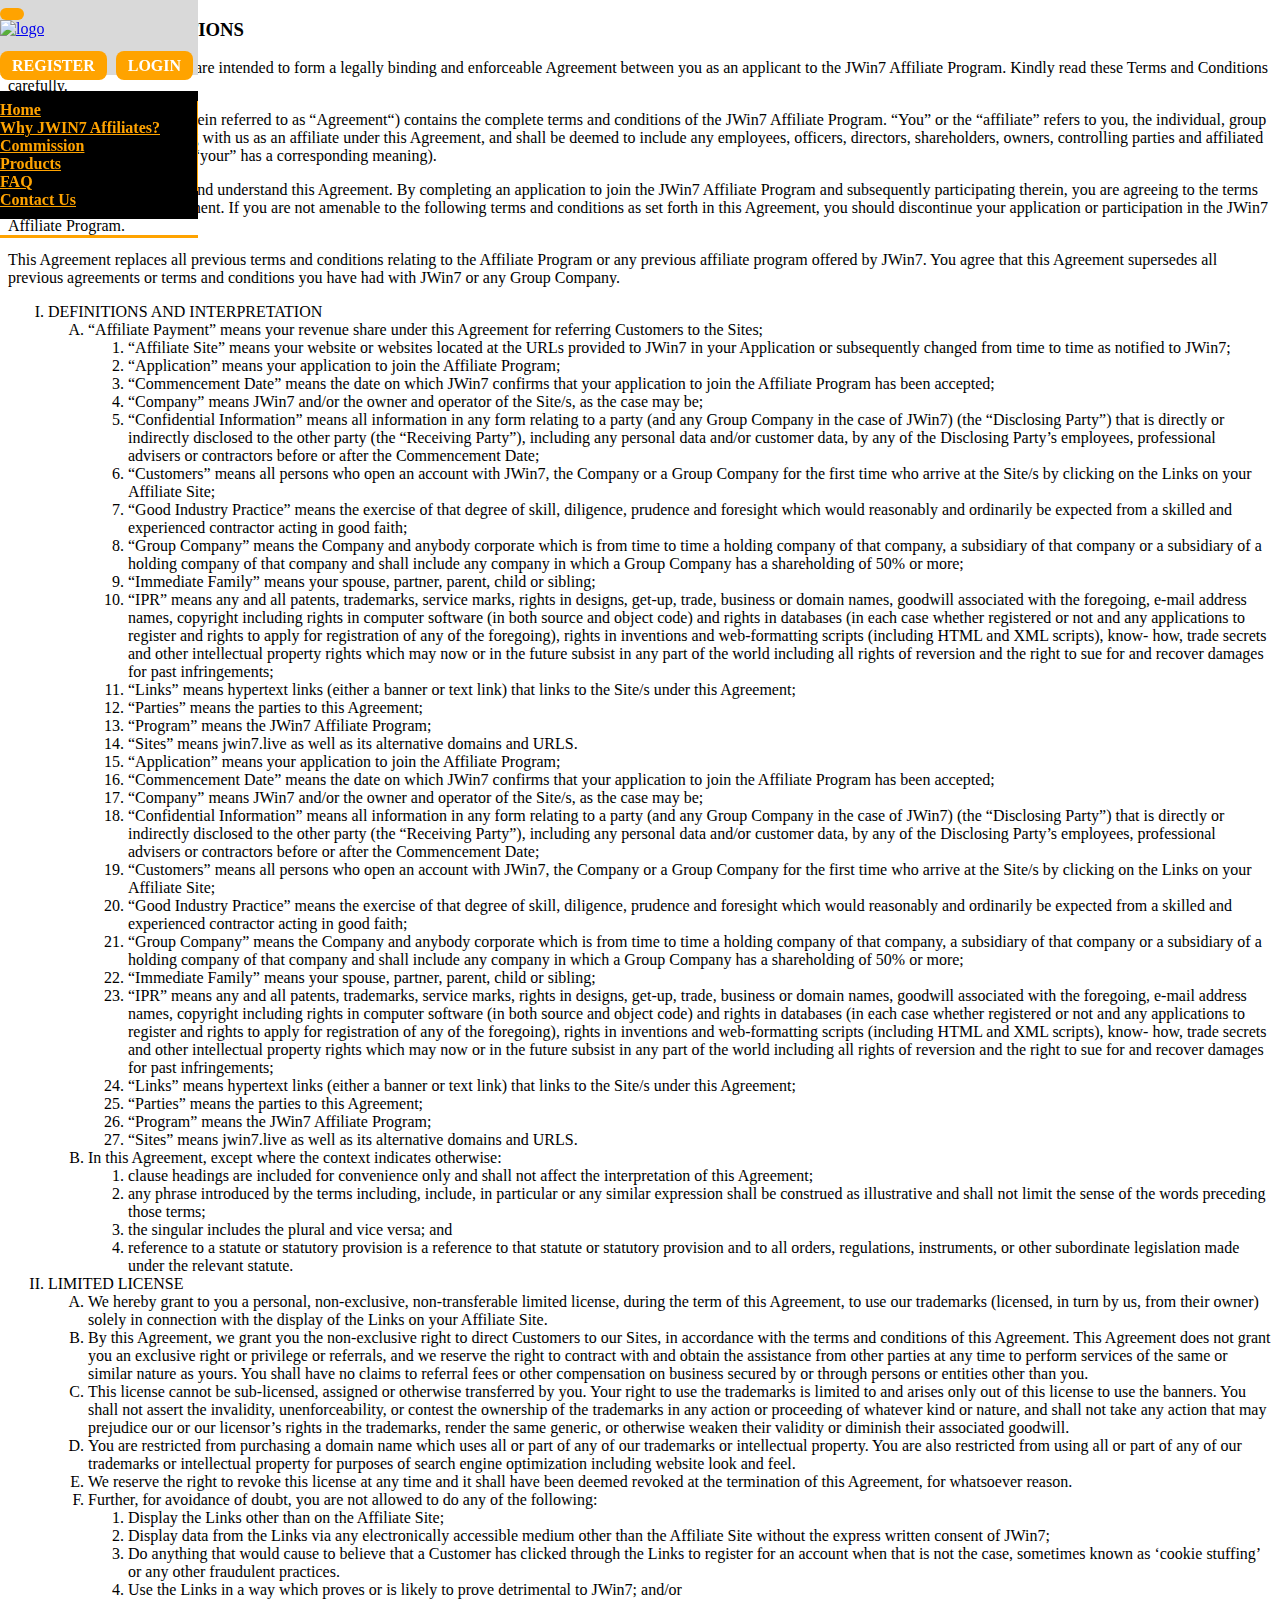
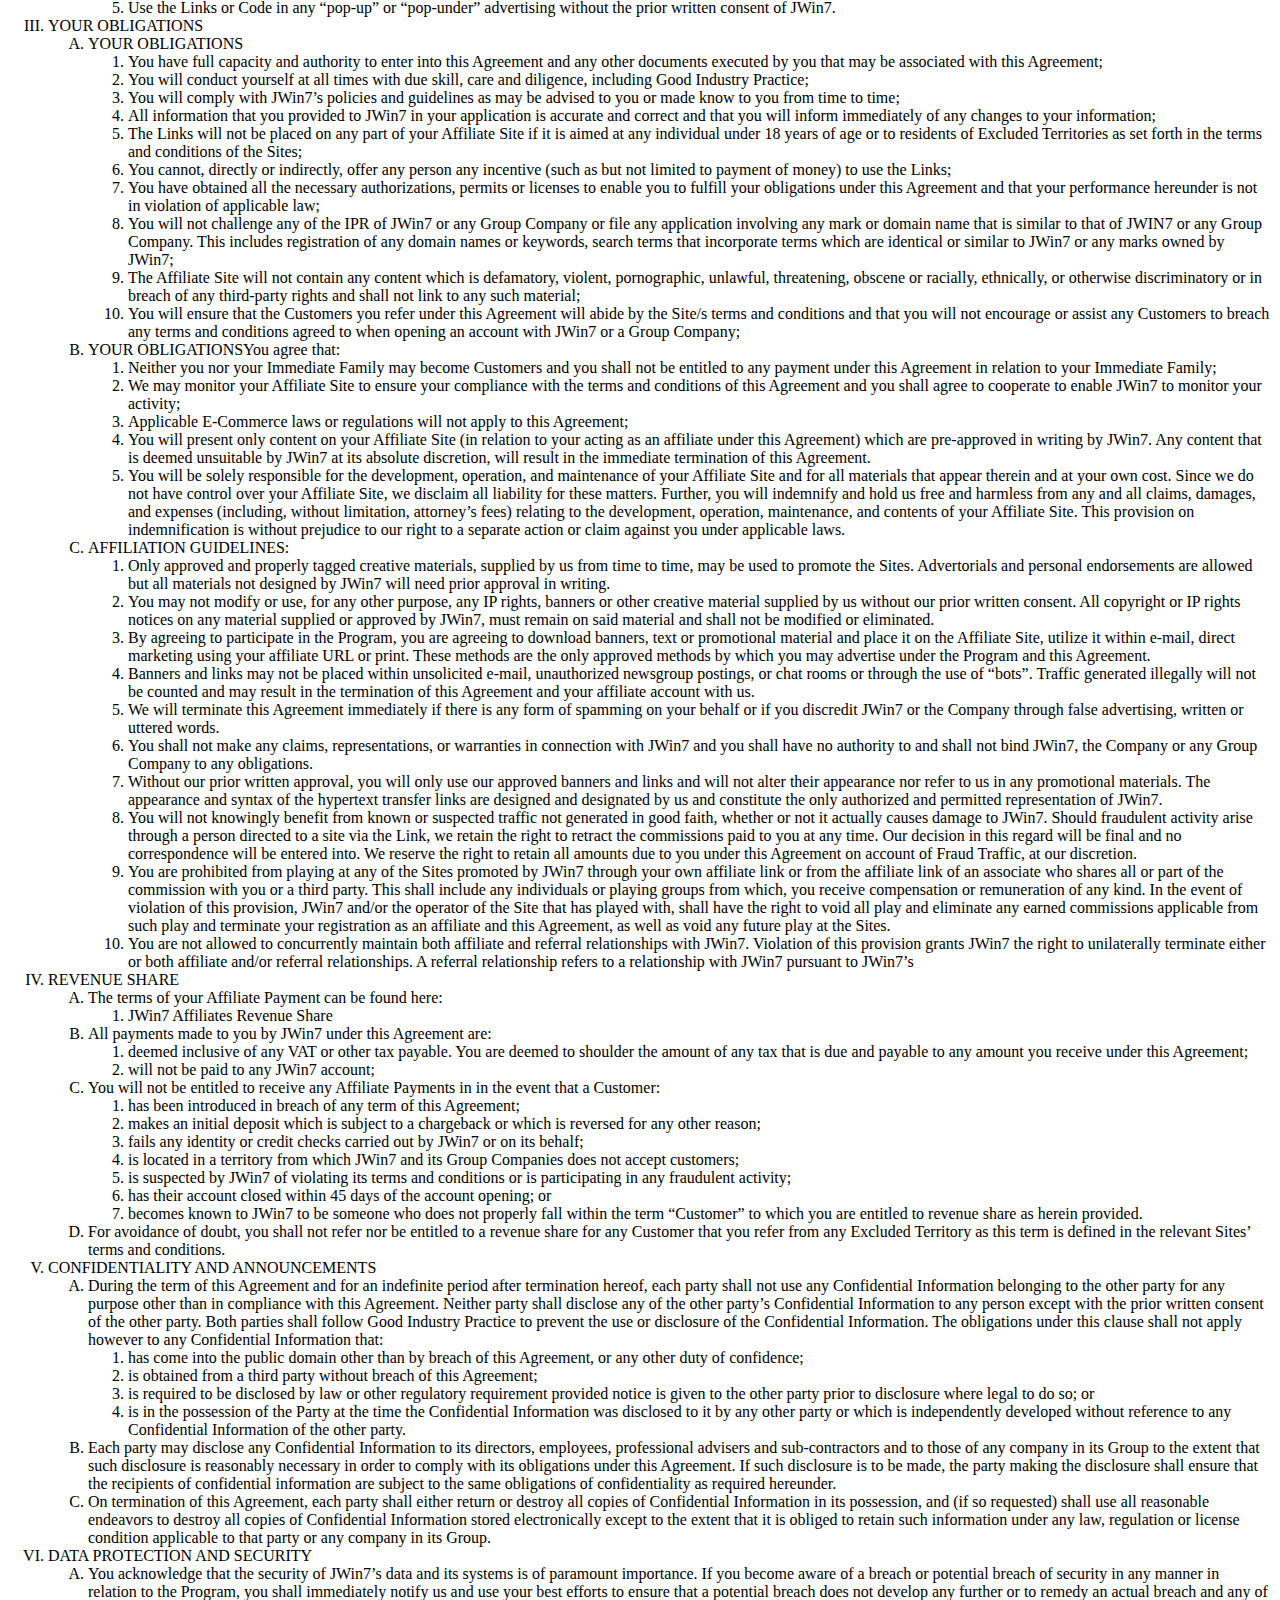
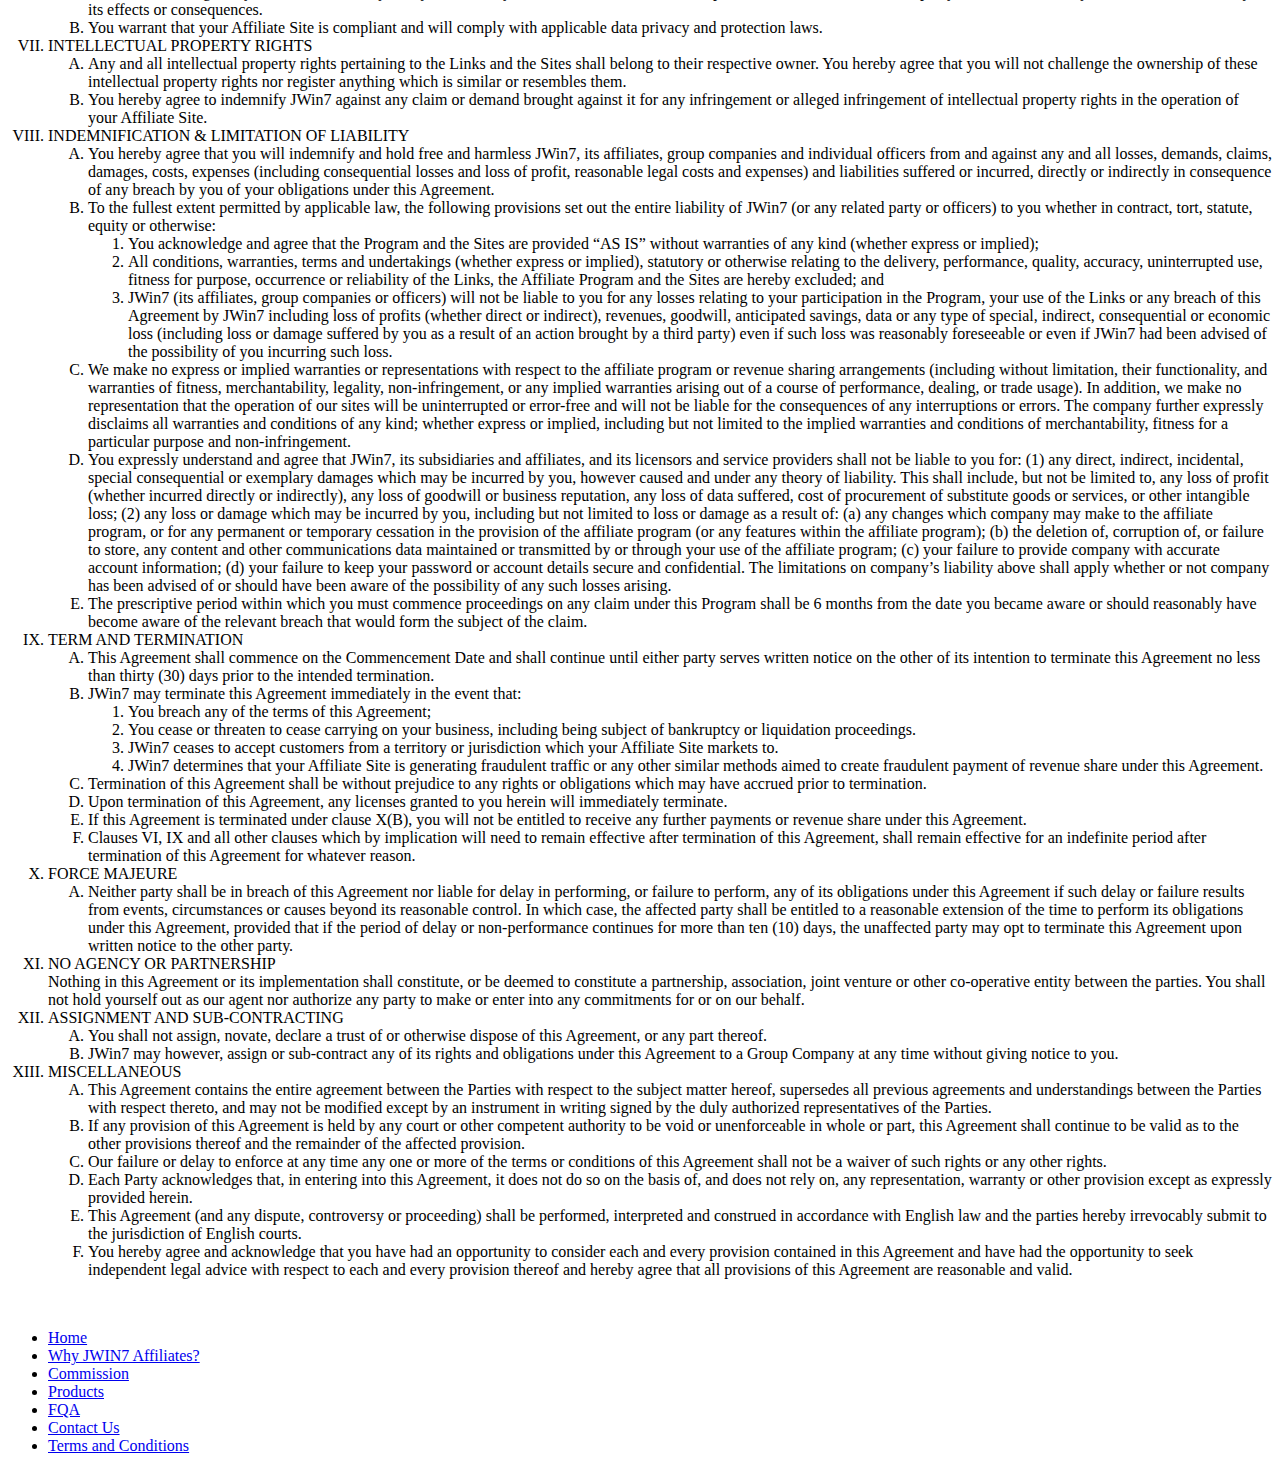
==== commit 19aec2c8: "Update Terms-Con.html" ====
--- a/pages/Terms-Con.html
+++ b/pages/Terms-Con.html
@@ -33,7 +33,7 @@
 
                         <div class="col-4 d-flex">
                             <a class="navbar-brand m-auto" href="../index.html">
-                                <img src="../images/logo.png" alt="logo">
+                                <img src="../images/logowhite.png" alt="logo">
                             </a>
                         </div>
 
@@ -971,14 +971,41 @@
         <!-- footer start -->
         <footer>
             <div class="container">
-                <div>
+                <div class="col-lg-3 col-md-3 col-sm-3">
+                    <a href="index.html"><img src="./images/logowhite.png" alt=""></a>
+                </div>
+
+                <div class="col-lg-9 col-md-9 col-md-9 PageList">
                     <ul>
                         <li>
-                            <a href="../pages/Terms-Con.html">Terms and conditions</a>
+                            <a href="../index.htmlindex.html">Home</a>
+                        </li>
+
+                        <li>
+                            <a href="../index.html#WhyAffilates">Why JWIN7 Affiliates?</a>
+                        </li>
+                        
+                        <li>
+                            <a href="../index.html#COMMISSION">Commission</a>
+                        </li>
+
+                        <li>
+                            <a href="../index.html#PRODUCTS">Products</a>
+                        </li>
+
+                        <li>
+                            <a href="#FQAs">FQA</a>
+                        </li>
+
+                        <li>
+                            <a href="../index.html#ContactFrom">Contact Us</a>
+                        </li>
+
+                        <li>
+                            <a href="Terms-Con.html">Terms and Conditions</a>
                         </li>
                     </ul>
                 </div>
-                <a href="../index.html"><img src="../images/logo.png" alt=""></a>
             </div>
         </footer>
         <!-- footer end -->
@@ -986,4 +1013,4 @@
         <script src="https://cdn.jsdelivr.net/npm/@popperjs/core@2.9.2/dist/umd/popper.min.js" integrity="sha384-IQsoLXl5PILFhosVNubq5LC7Qb9DXgDA9i+tQ8Zj3iwWAwPtgFTxbJ8NT4GN1R8p" crossorigin="anonymous"></script>
         <script src="https://cdn.jsdelivr.net/npm/bootstrap@5.0.2/dist/js/bootstrap.min.js" integrity="sha384-cVKIPhGWiC2Al4u+LWgxfKTRIcfu0JTxR+EQDz/bgldoEyl4H0zUF0QKbrJ0EcQF" crossorigin="anonymous"></script>
     </body>
-</html>+</html>
